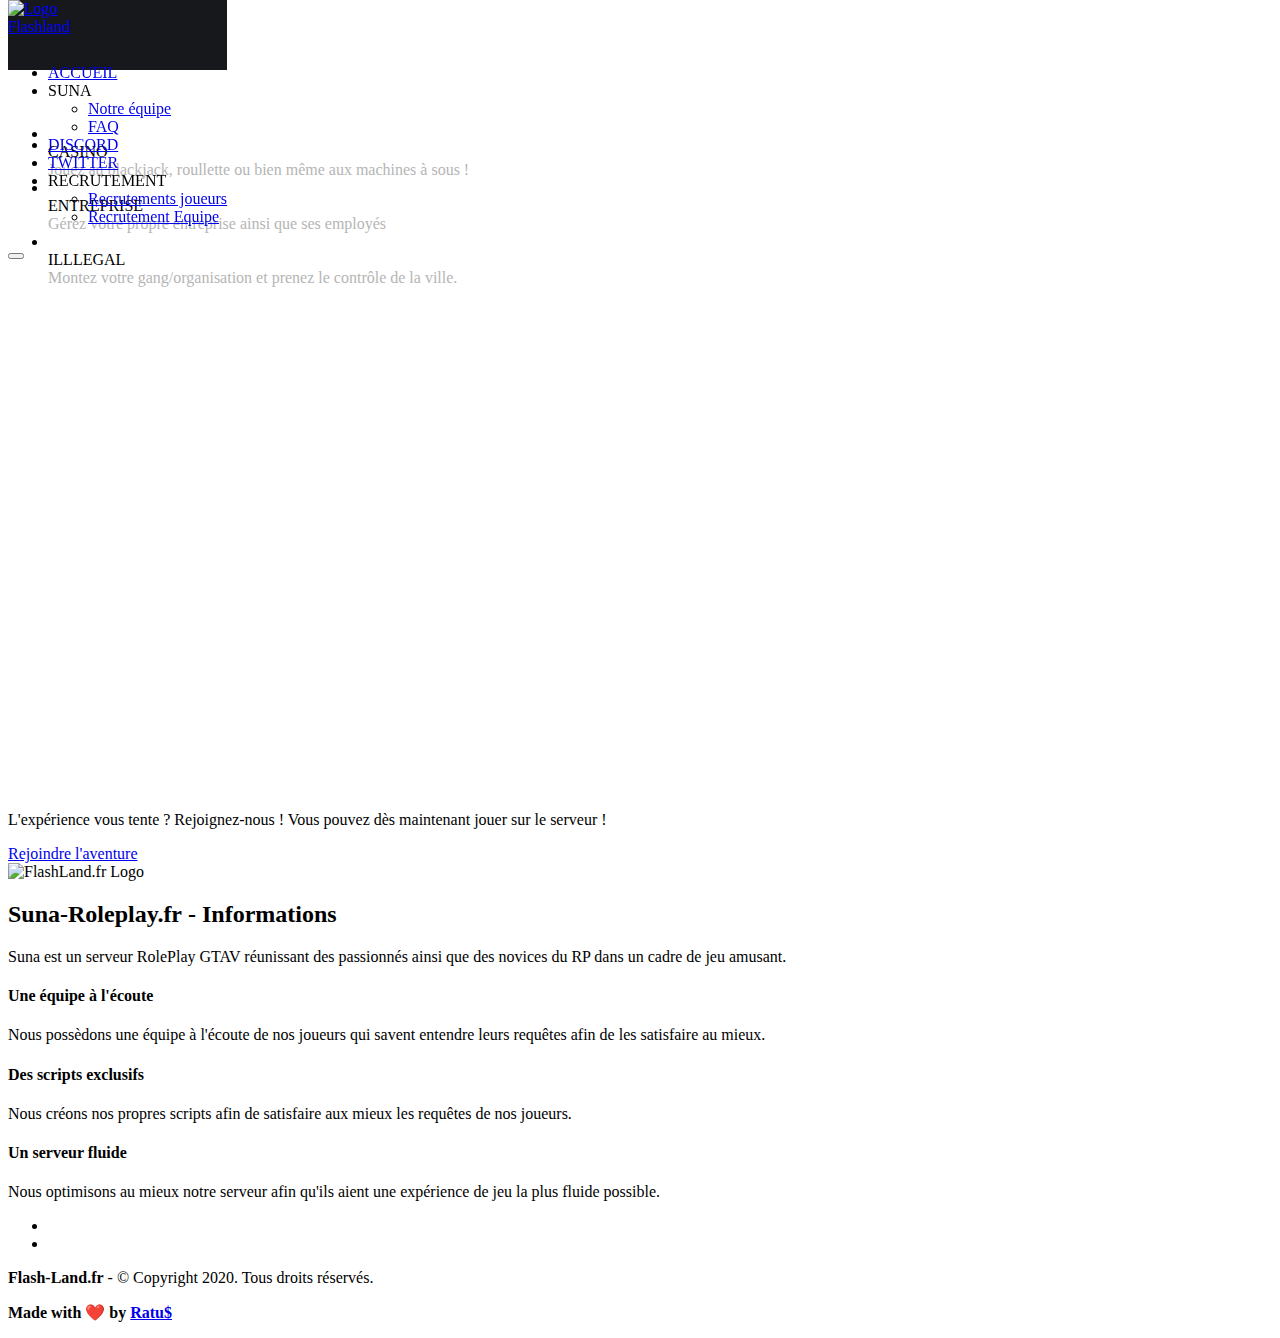
==== index.html @ 9dcdda04 "Add files via upload" ====
<!DOCTYPE HTML>
<html class="dark" lang="fr">
	
<!-- Mirrored from flash-land.fr/ by HTTrack Website Copier/3.x [XR&CO'2014], Wed, 24 Mar 2021 19:21:47 GMT -->
<!-- Added by HTTrack --><meta http-equiv="content-type" content="text/html;charset=UTF-8" /><!-- /Added by HTTrack -->
<head>

		<meta charset="utf-8">
		<meta http-equiv="X-UA-Compatible" content="IE=edge">	

		<title>Suna-Roleplay.fr - Serveur GTAVRP</title>	

		<meta name="keywords" content="Suna-Roleplay.fr,Suna,SUNA,GTA,GTARP,GTAVRP,RolePlay,RP" />
		<meta name="description" content="Suna-Roleplay.fr est le site web officiel de la communauté GTARP Suna basée sur FiveM">

		<!-- Favicon -->
        <link rel="apple-touch-icon" sizes="180x180" href="img/favicon/apple-touch-icon.png">
        <link rel="icon" type="image/png" sizes="32x32" href="img/favicon/favicon-32x32.png">
        <link rel="icon" type="image/png" sizes="16x16" href="img/favicon/favicon-16x16.png">
        <link rel="manifest" href="img/favicon/site.html">
        <link rel="mask-icon" href="img/favicon/safari-pinned-tab.svg" color="#5bbad5">
        <meta name="msapplication-TileColor" content="#da532c">
        <meta name="theme-color" content="#ffffff">

		<!-- Mobile Metas -->
		<meta name="viewport" content="width=device-width, initial-scale=1, minimum-scale=1.0, shrink-to-fit=no">

		<!-- Web Fonts  -->
		<link href="https://fonts.googleapis.com/css?family=Open+Sans:300,400,600,700,800%7CShadows+Into+Light%7CPlayfair+Display:400&amp;display=swap" rel="stylesheet" type="text/css">

		<!-- Vendor CSS -->
		<link rel="stylesheet" href="vendor/bootstrap/css/bootstrap.min.css">
		<link rel="stylesheet" href="vendor/fontawesome-free/css/all.min.css">
		<link rel="stylesheet" href="vendor/animate/animate.min.css">
		<link rel="stylesheet" href="vendor/simple-line-icons/css/simple-line-icons.min.css">
		<link rel="stylesheet" href="vendor/owl.carousel/assets/owl.carousel.min.css">
		<link rel="stylesheet" href="vendor/owl.carousel/assets/owl.theme.default.min.css">

		<!-- Theme CSS -->
        <link rel="stylesheet" href="css/theme.css">
		<link rel="stylesheet" href="css/theme-elements.css">

		<!-- Current Page CSS -->
		<link rel="stylesheet" href="vendor/rs-plugin/css/settings.css">
		<link rel="stylesheet" href="vendor/rs-plugin/css/layers.css">
		<link rel="stylesheet" href="vendor/rs-plugin/css/navigation.css">
        <link rel="stylesheet" href="vendor/circle-flip-slideshow/css/component.css">
        <link rel="stylesheet" href="vendor/magnific-popup/magnific-popup.min.css">
		
		<!-- Skin CSS -->
        <link rel="stylesheet" href="css/skins/ethernium.css"> 

		<!-- Head Libs -->
		<script src="vendor/modernizr/modernizr.min.js"></script>

	</head>
	<body class="loading-overlay-showing" data-plugin-page-transition data-loading-overlay data-plugin-options="{'hideDelay': 500}">
		<div class="loading-overlay">
			<div class="bounce-loader">
				<div class="bounce1"></div>
				<div class="bounce2"></div>
				<div class="bounce3"></div>
			</div>
		</div>
		
		<div class="body">
            <div class="body">
            
                    
        <header id="header" class="header-effect-shrink" data-plugin-options="{'stickyEnabled': true, 'stickyEffect': 'shrink', 'stickyEnableOnBoxed': true, 'stickyEnableOnMobile': true, 'stickyChangeLogo': true, 'stickyStartAt': 30, 'stickyHeaderContainerHeight': 70}" style="height: 101px;">
            <div class="header-body border-top-0" style="position: fixed; top: 0px; background-color: #16181b;">
                <div class="header-container container" style="height: 70px; min-height: 0px;">
                    <div class="header-row">
                        <div class="header-column">
                            <div class="header-row">
                                <div class="header-logo" style="width: 100px; height: 48px;">
                                    <a href="index.html">
                                        <img alt="Logo Flashland" width="180" height="50" data-sticky-width="100" data-sticky-height="30" src="img/Flash-Land-Logo.png">
                                    </a>
                                </div>
                            </div>
                        </div>
                        <div class="header-column justify-content-end">
                            <div class="header-row">
                                <div class="header-nav">
                                    <div class="header-nav-main header-nav-main-square header-nav-main-effect-1 header-nav-main-sub-effect-1">
                                        <nav class="collapse">
                                            <ul class="nav nav-pills" id="mainNav">
                                                <li class="dropdown">
                                                    <a class="dropdown-item dropdown-toggle active current-page-active" href="index.html">
                                                        ACCUEIL
                                                    </a>
                                                </li>
                                                <li class="dropdown">
                                                    <a class="dropdown-item dropdown-toggle ">
                                                        SUNA
                                                    </a>
                                                    <ul class="dropdown-menu">
                                                        <li>
                                                            <a class="dropdown-item"href="team.html">
                                                                Notre équipe
                                                            </a>
                                                        </li>
                                                        <li>
                                                            <a class="dropdown-item" href="faq.html">
                                                                FAQ
                                                            </a>
                                                        </li>
                                                    </ul>
                                                </li>
                                                <li class="dropdown">
                                                    <a class="dropdown-item dropdown-toggle" target="_blank" href="https://discord.gg/Jb9KJhpYq5">
                                                        DISCORD
                                                    </a>
                                                </li>
                                                <li class="dropdown" rel="noreferrer">
                                                    <a class="dropdown-item dropdown-toggle" target="_blank" href="https://twitter.com/RoleplaySuna">
                                                        TWITTER
                                                    </a>
                                                </li>
                                                
                                                <li class="dropdown">
                                                    <a class="dropdown-item dropdown-toggle ">
                                                        RECRUTEMENT
                                                    </a>
                                                    <ul class="dropdown-menu">
                                                        <li>
                                                            <a class="dropdown-item"href="https://twitter.com/RoleplaySuna">
                                                                Recrutements joueurs
                                                            </a>
                                                        </li>
                                                        <li>
                                                            <a class="dropdown-item" href="careers.html">
                                                                Recrutement Equipe
                                                            </a>
                                                        </li>
                                                    </ul>
                                                </li>
                                                <!-- <li class="dropdown" rel="noreferrer">
                                                <a class="dropdown-item dropdown-toggle " href="./contact.php">
                                                        CONTACT
                                                    </a>
                                                </li> -->
                                            </ul>
                                        </nav>
                                    </div>
                                    <button class="btn header-btn-collapse-nav" data-toggle="collapse" data-target=".header-nav-main nav">
                                        <i class="fas fa-bars"></i>
                                    </button>
                                </div>
                            </div>
                        </div>
                    </div>
                </div>
            </div>
        </header>
			<div role="main" class="main">
				<div class="slider-container rev_slider_wrapper" style="height: 670px;">
					<div id="revolutionSlider" class="slider rev_slider" data-version="5.4.8" data-plugin-revolution-slider data-plugin-options="{'delay': 5000, 'gridwidth': 1170, 'gridheight': 670, 'disableProgressBar': 'on', 'responsiveLevels': [4096,1200,992,500], 'parallax': { 'type': 'scroll', 'origo': 'enterpoint', 'speed': 1000, 'levels': [2,3,4,5,6,7,8,9,12,50], 'disable_onmobile': 'on' }, 'navigation' : {'arrows': { 'enable': true }, 'bullets': {'enable': true, 'style': 'bullets-style-1', 'h_align': 'center', 'v_align': 'bottom', 'space': 7, 'v_offset': 70, 'h_offset': 0}}}">
						<ul>

                        <li data-transition="fade">
								<img src="img/wallpapers/flash-wallpaper-3.html"  
									alt=""
									data-bgposition="center center" 
									data-bgfit="cover" 
									data-bgrepeat="no-repeat" 
									class="rev-slidebg">
                                
                                    <div class="tp-caption font-weight-extra-bold text-color-light negative-ls-2"
									data-frames='[{"delay":1000,"speed":2000,"frame":"0","from":"sX:1.5;opacity:0;fb:20px;","to":"o:1;fb:0;","ease":"Power3.easeInOut"},{"delay":"wait","speed":300,"frame":"999","to":"opacity:0;fb:0;","ease":"Power3.easeInOut"}]'
									data-x="center"
									data-y="center"
									data-fontsize="['50','50','50','90']"
									data-lineheight="['55','55','55','95']">CASINO</div>
				
								    <div class="tp-caption font-weight-light"
									data-frames='[{"from":"opacity:0;","speed":300,"to":"o:1;","delay":1000,"split":"chars","splitdelay":0.05,"ease":"Power2.easeInOut"},{"delay":"wait","speed":1000,"to":"y:[100%];","mask":"x:inherit;y:inherit;s:inherit;e:inherit;","ease":"Power2.easeInOut"}]'
									data-x="center"
									data-y="center" data-voffset="['40','40','40','80']"
									data-fontsize="['18','18','18','50']"
									data-lineheight="['20','20','20','55']"
									style="color: #b5b5b5;">Jouez au blackjack, roullette ou bien même aux machines à sous !</div>
                            </li>

                            <li data-transition="fade">
								<img src="img/wallpapers/flash-wallpaper.html"  
									alt=""
									data-bgposition="center center" 
									data-bgfit="cover" 
									data-bgrepeat="no-repeat" 
									class="rev-slidebg">
                                
                                    <div class="tp-caption font-weight-extra-bold text-color-light negative-ls-2"
									data-frames='[{"delay":1000,"speed":2000,"frame":"0","from":"sX:1.5;opacity:0;fb:20px;","to":"o:1;fb:0;","ease":"Power3.easeInOut"},{"delay":"wait","speed":300,"frame":"999","to":"opacity:0;fb:0;","ease":"Power3.easeInOut"}]'
									data-x="center"
									data-y="center"
									data-fontsize="['50','50','50','90']"
									data-lineheight="['55','55','55','95']">ENTREPRISE</div>
				
								    <div class="tp-caption font-weight-light"
									data-frames='[{"from":"opacity:0;","speed":300,"to":"o:1;","delay":1000,"split":"chars","splitdelay":0.05,"ease":"Power2.easeInOut"},{"delay":"wait","speed":1000,"to":"y:[100%];","mask":"x:inherit;y:inherit;s:inherit;e:inherit;","ease":"Power2.easeInOut"}]'
									data-x="center"
									data-y="center" data-voffset="['40','40','40','80']"
									data-fontsize="['18','18','18','50']"
									data-lineheight="['20','20','20','55']"
									style="color: #b5b5b5;">Gérez votre propre entreprise ainsi que ses employés</div>
                            </li>

							<li data-transition="fade">
								<img src="img/wallpapers/flash-wallpaper-2.html"  
									alt=""
									data-bgposition="center center" 
									data-bgfit="cover" 
									data-bgrepeat="no-repeat" 
									class="rev-slidebg">
                                
                                    <div class="tp-caption font-weight-extra-bold text-color-light negative-ls-2"
									data-frames='[{"delay":1000,"speed":2000,"frame":"0","from":"sX:1.5;opacity:0;fb:20px;","to":"o:1;fb:0;","ease":"Power3.easeInOut"},{"delay":"wait","speed":300,"frame":"999","to":"opacity:0;fb:0;","ease":"Power3.easeInOut"}]'
									data-x="center"
									data-y="center"
									data-fontsize="['50','50','50','90']"
									data-lineheight="['55','55','55','95']">ILLLEGAL</div>
				
								    <div class="tp-caption font-weight-light"
									data-frames='[{"from":"opacity:0;","speed":300,"to":"o:1;","delay":1000,"split":"chars","splitdelay":0.05,"ease":"Power2.easeInOut"},{"delay":"wait","speed":1000,"to":"y:[100%];","mask":"x:inherit;y:inherit;s:inherit;e:inherit;","ease":"Power2.easeInOut"}]'
									data-x="center"
									data-y="center" data-voffset="['40','40','40','80']"
									data-fontsize="['18','18','18','50']"
									data-lineheight="['20','20','20','55']"
									style="color: #b5b5b5;">Montez votre gang/organisation et prenez le contrôle de la ville.</div>
                            </li>
                            
						</ul>
					</div>
				</div>

				<div class="home-intro bg-primary" id="home-intro">
					<div class="container">
				
						<div class="row align-items-center">
							<div class="col-lg-8">
								<p>
									L'expérience vous tente ? Rejoignez-nous !
									<span>Vous pouvez dès maintenant jouer sur le serveur !</span>
								</p>
							</div>
							<div class="col-lg-4">
								<div class="get-started text-left text-lg-right">
									<a href="https://discord.gg/Jb9KJhpYq5" class="btn btn-dark btn-lg text-3 font-weight-semibold px-4 py-3">Rejoindre l'aventure</a>
								</div>
							</div>
						</div>
				
					</div>
				</div>

                <section class="section section-height-3 border-0 mt-5 mb-0">
					<div class="container">

						<div class="row">
							<div class="col">

								<div class="row align-items-center pt-4 appear-animation" data-appear-animation="fadeInLeftShorter">
									<div class="col-md-4 mb-4 mb-md-0">
                                    <img class="img-fluid scale-2 pr-5 pr-md-0 my-4" src="img/Logo_FlashLand.png" alt="FlashLand.fr Logo" width="180px">
                                    </div>
									<div class="col-md-7 pl-md-7">
										<h2 class="font-weight-normal text-6 mb-3"><strong class="font-weight-extra-bold">Suna-Roleplay.fr</strong> - Informations</h2>
										<p class="text-4">Suna est un serveur RolePlay GTAV réunissant des passionnés ainsi que des novices du RP dans un cadre de jeu amusant.</p>
									</div>
                                </div>
                                
							</div>
						</div>
					</div>
                </section>

                <div class="container pb-1">
                    <div class="row">
						<div class="featured-boxes featured-boxes-style-2">
							<div class="row">
								<div class="col-md-6 col-lg-4 appear-animation" data-appear-animation="fadeInRightShorter" data-appear-animation-delay="700">
									<div class="featured-box featured-box-effect-4">
										<div class="box-content">
											<i class="icon-featured icon-eye icons text-color-light bg-color-primary"></i>
											<h4 class="font-weight-bold">Une équipe à l'écoute</h4>
											<p class="px-3">Nous possèdons une équipe à l'écoute de nos joueurs qui savent entendre leurs requêtes afin de les satisfaire au mieux.</p>
										</div>
									</div>
								</div>
								<div class="col-md-6 col-lg-4 appear-animation" data-appear-animation="fadeInRightShorter" data-appear-animation-delay="900">
									<div class="featured-box featured-box-effect-4">
										<div class="box-content">
											<i class="icon-featured icon-settings icons text-color-light bg-color-primary"></i>
											<h4 class="font-weight-bold">Des scripts exclusifs</h4>
											<p class="px-3">Nous créons nos propres scripts afin de satisfaire aux mieux les requêtes de nos joueurs.</p>
										</div>
									</div>
								</div>
								<div class="col-md-6 col-lg-4 appear-animation" data-appear-animation="fadeInRightShorter" data-appear-animation-delay="1100">
									<div class="featured-box featured-box-effect-4">
										<div class="box-content">
											<i class="icon-featured icon-plus icons text-color-light bg-color-primary"></i>
											<h4 class="font-weight-bold">Un serveur fluide</h4>
											<p class="px-3">Nous optimisons au mieux notre serveur afin qu'ils aient une expérience de jeu la plus fluide possible.</p>
										</div>
									</div>
								</div>
							</div>
						</div>
					</div>
                </div>

			</div>
 
			<footer id="footer">
	<div class="footer-copyright">
		<div class="container py-2">
			<div class="row py-4">
				<div class="col text-center">
					<ul class="footer-social-icons social-icons social-icons-clean social-icons-icon-light mb-3">
						<li class="social-icons-twitter"><a href="https://twitter.com/RoleplaySuna" rel="noreferrer" target="_blank" title="Twitter"><i class="fab fa-twitter"></i></a></li>
					    <li class="social-icons-discord"><a href="https://discord.gg/Jb9KJhpYq5" rel="noreferrer" target="_blank" title="Discord"><i class="fab fa-discord"></i></a></li>
				    </ul>
					<p><strong>Flash-Land.fr</strong> - © Copyright 2020. Tous droits réservés.</p>
                    <p><strong>Made with ❤️ by <a href="https://twitter.com/sofiane_dzzm">Ratu$</a></strong></p>
				</div>
			</div>
		</div>
	</div>
</footer>		</div>

		<!-- Vendor -->
		<script src="vendor/jquery/jquery.min.js"></script>
		<script src="vendor/jquery.appear/jquery.appear.min.js"></script>
		<script src="vendor/jquery.easing/jquery.easing.min.js"></script>
		<script src="vendor/jquery.cookie/jquery.cookie.min.js"></script>
		<script src="vendor/popper/umd/popper.min.js"></script>
		<script src="vendor/bootstrap/js/bootstrap.min.js"></script>
		<script src="vendor/common/common.min.js"></script>
		<!-- <script src="vendor/jquery.validation/jquery.validate.min.js"></script> -->
		<!-- <script src="vendor/jquery.easy-pie-chart/jquery.easypiechart.min.js"></script> -->
		<!-- <script src="vendor/jquery.gmap/jquery.gmap.min.js"></script> -->
		<script src="vendor/jquery.lazyload/jquery.lazyload.min.js"></script>
		<!-- <script src="vendor/isotope/jquery.isotope.min.js"></script> -->
		<script src="vendor/owl.carousel/owl.carousel.min.js"></script>
		<!-- <script src="vendor/magnific-popup/jquery.magnific-popup.min.js"></script> -->
		<script src="vendor/vide/jquery.vide.min.js"></script>
		<!-- <script src="vendor/vivus/vivus.min.js"></script> -->
		
		<!-- Theme Base, Components and Settings -->
		<script src="js/theme.js"></script>
		
		<!-- Current Page Vendor and Views -->
		<script src="vendor/rs-plugin/js/jquery.themepunch.tools.min.js"></script>
		<script src="vendor/rs-plugin/js/jquery.themepunch.revolution.min.js"></script>
		<script src="vendor/circle-flip-slideshow/js/jquery.flipshow.min.js"></script>
		<script src="js/views/view.home.js"></script>

		<!-- Theme Custom -->
		<!-- <script src="js/custom.js"></script> -->
		
		<!-- Theme Initialization Files -->
		<script src="js/theme.init.js"></script>

        <!-- Google Analytics: Change UA-XXXXX-X to be your site's ID. Go to http://www.google.com/analytics/ for more information. -->
		<script>
			(function(i,s,o,g,r,a,m){i['GoogleAnalyticsObject']=r;i[r]=i[r]||function(){
			(i[r].q=i[r].q||[]).push(arguments)},i[r].l=1*new Date();a=s.createElement(o),
			m=s.getElementsByTagName(o)[0];a.async=1;a.src=g;m.parentNode.insertBefore(a,m)
			})(window,document,'script','../www.google-analytics.com/analytics.js','ga');
		
			ga('create', 'UA-132218147-2', 'auto');
			ga('send', 'pageview');
		</script>
		
        <!-- Global site tag (gtag.js) - Google Analytics -->
        <script async src="https://www.googletagmanager.com/gtag/js?id=UA-132218147-2"></script>
        <script>
        window.dataLayer = window.dataLayer || [];
        function gtag(){dataLayer.push(arguments);}
        gtag('js', new Date());

        gtag('config', 'UA-132218147-2');
        </script>

	</body>

<!-- Mirrored from flash-land.fr/ by HTTrack Website Copier/3.x [XR&CO'2014], Wed, 24 Mar 2021 19:21:57 GMT -->
</html>
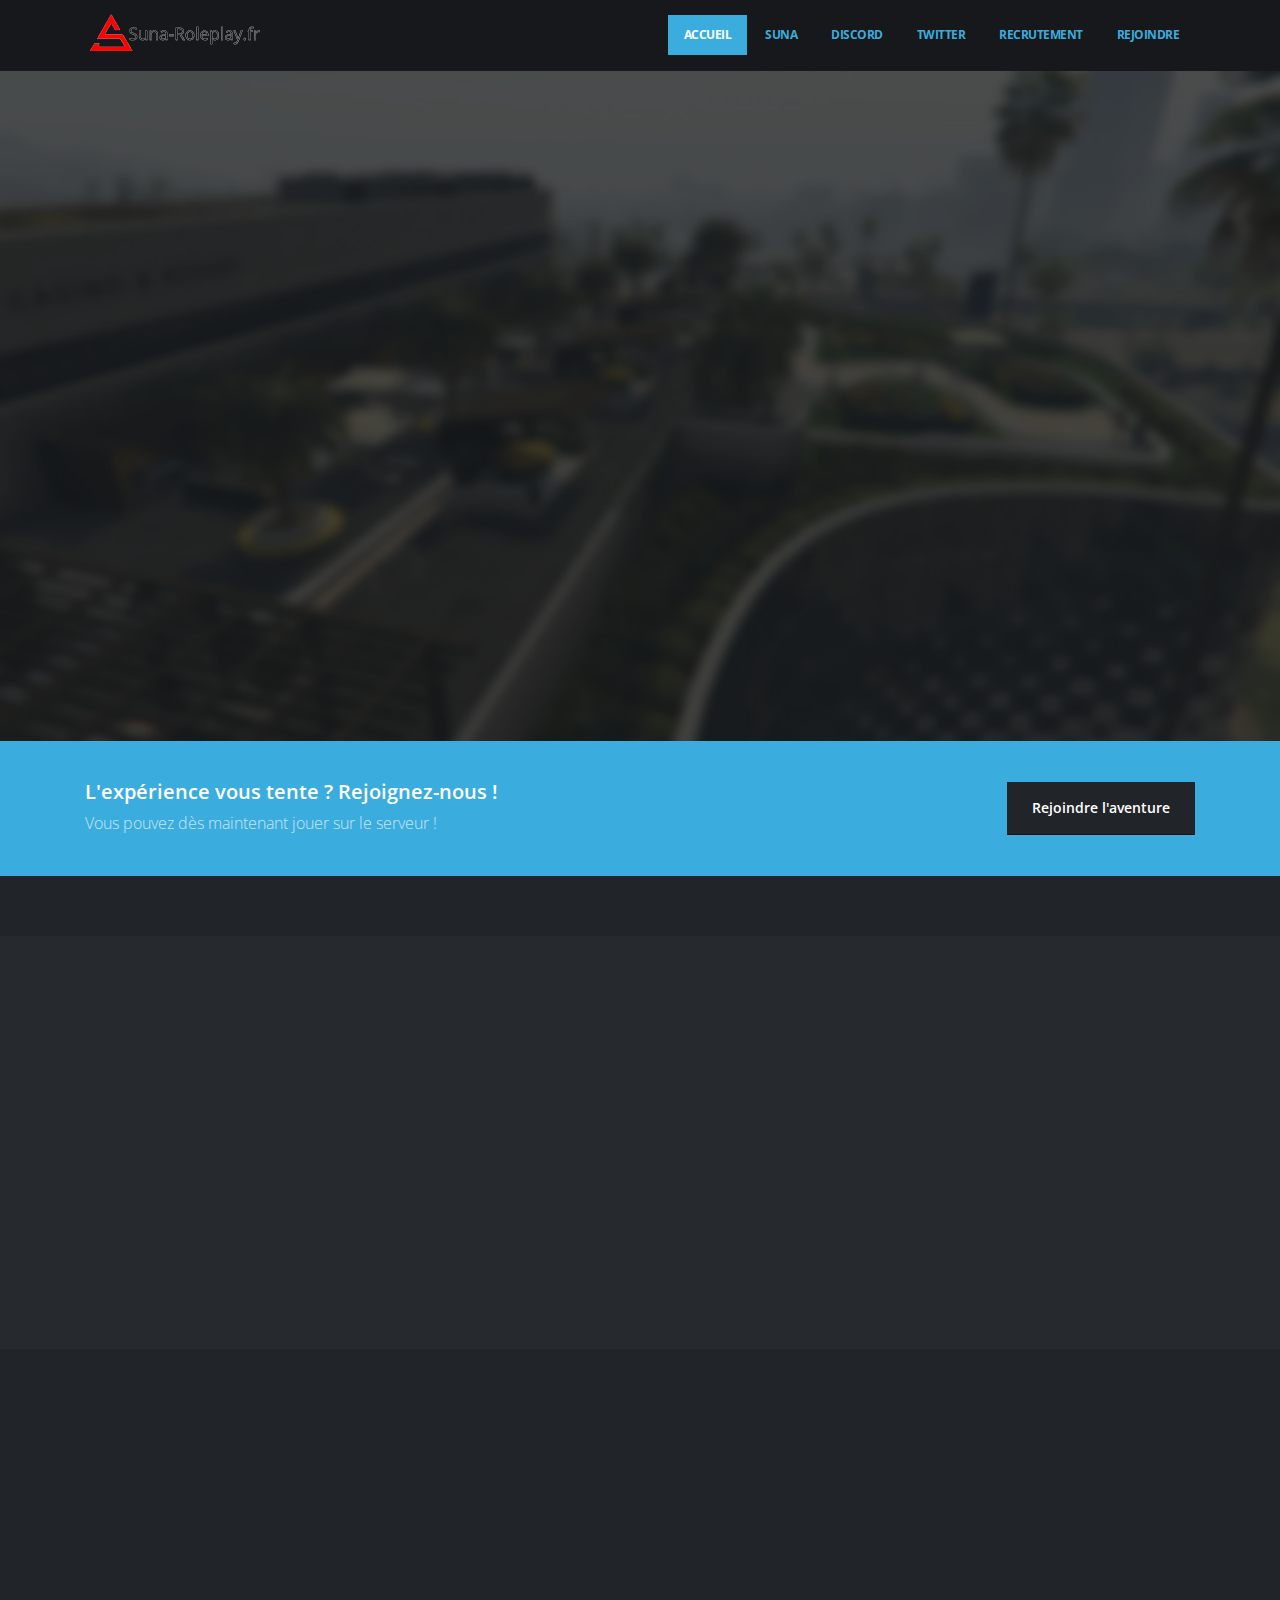
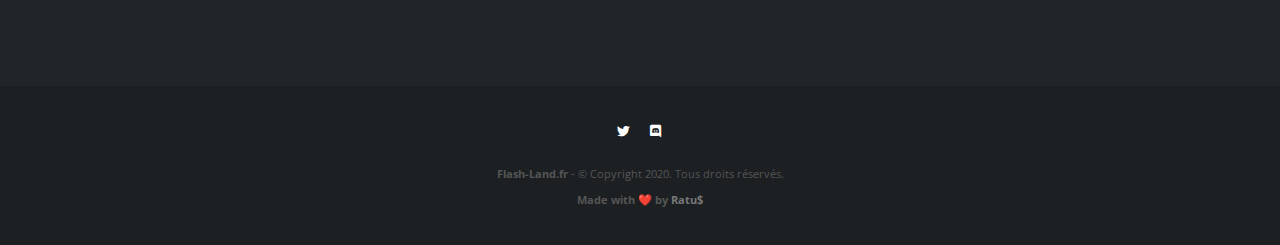
==== commit ac2d9ae9: "Update index.html" ====
--- a/index.html
+++ b/index.html
@@ -132,6 +132,23 @@
                                                         <li>
                                                             <a class="dropdown-item" href="careers.html">
                                                                 Recrutement Equipe
+                                                            </a>
+                                                        </li>
+                                                    </ul>
+                                                </li>
+						    <li class="dropdown">
+                                                    <a class="dropdown-item dropdown-toggle ">
+                                                        Rejoindre
+                                                    </a>
+                                                    <ul class="dropdown-menu">
+                                                        <li>
+                                                            <a class="dropdown-item"href="fivem://connect/sunaroieplay.capriceserv.com:30599">
+                                                                Serveur
+                                                            </a>
+                                                        </li>
+                                                        <li>
+                                                            <a class="dropdown-item" href="https://discord.gg/Jb9KJhpYq5">
+                                                                Discord
                                                             </a>
                                                         </li>
                                                     </ul>
@@ -388,4 +405,4 @@
 	</body>
 
 <!-- Mirrored from flash-land.fr/ by HTTrack Website Copier/3.x [XR&CO'2014], Wed, 24 Mar 2021 19:21:57 GMT -->
-</html>+</html>
--- a/vendor/fontawesome-free/css/all.min.css
+++ b/vendor/fontawesome-free/css/all.min.css
@@ -0,0 +1,5 @@
+/*!
+ * Font Awesome Free 5.12.1 by @fontawesome - https://fontawesome.com
+ * License - https://fontawesome.com/license/free (Icons: CC BY 4.0, Fonts: SIL OFL 1.1, Code: MIT License)
+ */
+.fa,.fab,.fad,.fal,.far,.fas{-moz-osx-font-smoothing:grayscale;-webkit-font-smoothing:antialiased;display:inline-block;font-style:normal;font-variant:normal;text-rendering:auto;line-height:1}.fa-lg{font-size:1.33333em;line-height:.75em;vertical-align:-.0667em}.fa-xs{font-size:.75em}.fa-sm{font-size:.875em}.fa-1x{font-size:1em}.fa-2x{font-size:2em}.fa-3x{font-size:3em}.fa-4x{font-size:4em}.fa-5x{font-size:5em}.fa-6x{font-size:6em}.fa-7x{font-size:7em}.fa-8x{font-size:8em}.fa-9x{font-size:9em}.fa-10x{font-size:10em}.fa-fw{text-align:center;width:1.25em}.fa-ul{list-style-type:none;margin-left:2.5em;padding-left:0}.fa-ul>li{position:relative}.fa-li{left:-2em;position:absolute;text-align:center;width:2em;line-height:inherit}.fa-border{border:.08em solid #eee;border-radius:.1em;padding:.2em .25em .15em}.fa-pull-left{float:left}.fa-pull-right{float:right}.fa.fa-pull-left,.fab.fa-pull-left,.fal.fa-pull-left,.far.fa-pull-left,.fas.fa-pull-left{margin-right:.3em}.fa.fa-pull-right,.fab.fa-pull-right,.fal.fa-pull-right,.far.fa-pull-right,.fas.fa-pull-right{margin-left:.3em}.fa-spin{-webkit-animation:fa-spin 2s linear infinite;animation:fa-spin 2s linear infinite}.fa-pulse{-webkit-animation:fa-spin 1s steps(8) infinite;animation:fa-spin 1s steps(8) infinite}@-webkit-keyframes fa-spin{0%{-webkit-transform:rotate(0deg);transform:rotate(0deg)}to{-webkit-transform:rotate(1turn);transform:rotate(1turn)}}@keyframes fa-spin{0%{-webkit-transform:rotate(0deg);transform:rotate(0deg)}to{-webkit-transform:rotate(1turn);transform:rotate(1turn)}}.fa-rotate-90{-ms-filter:"progid:DXImageTransform.Microsoft.BasicImage(rotation=1)";-webkit-transform:rotate(90deg);transform:rotate(90deg)}.fa-rotate-180{-ms-filter:"progid:DXImageTransform.Microsoft.BasicImage(rotation=2)";-webkit-transform:rotate(180deg);transform:rotate(180deg)}.fa-rotate-270{-ms-filter:"progid:DXImageTransform.Microsoft.BasicImage(rotation=3)";-webkit-transform:rotate(270deg);transform:rotate(270deg)}.fa-flip-horizontal{-ms-filter:"progid:DXImageTransform.Microsoft.BasicImage(rotation=0, mirror=1)";-webkit-transform:scaleX(-1);transform:scaleX(-1)}.fa-flip-vertical{-webkit-transform:scaleY(-1);transform:scaleY(-1)}.fa-flip-both,.fa-flip-horizontal.fa-flip-vertical,.fa-flip-vertical{-ms-filter:"progid:DXImageTransform.Microsoft.BasicImage(rotation=2, mirror=1)"}.fa-flip-both,.fa-flip-horizontal.fa-flip-vertical{-webkit-transform:scale(-1);transform:scale(-1)}:root .fa-flip-both,:root .fa-flip-horizontal,:root .fa-flip-vertical,:root .fa-rotate-90,:root .fa-rotate-180,:root .fa-rotate-270{-webkit-filter:none;filter:none}.fa-stack{display:inline-block;height:2em;line-height:2em;position:relative;vertical-align:middle;width:2.5em}.fa-stack-1x,.fa-stack-2x{left:0;position:absolute;text-align:center;width:100%}.fa-stack-1x{line-height:inherit}.fa-stack-2x{font-size:2em}.fa-inverse{color:#fff}.fa-500px:before{content:"\f26e"}.fa-accessible-icon:before{content:"\f368"}.fa-accusoft:before{content:"\f369"}.fa-acquisitions-incorporated:before{content:"\f6af"}.fa-ad:before{content:"\f641"}.fa-address-book:before{content:"\f2b9"}.fa-address-card:before{content:"\f2bb"}.fa-adjust:before{content:"\f042"}.fa-adn:before{content:"\f170"}.fa-adobe:before{content:"\f778"}.fa-adversal:before{content:"\f36a"}.fa-affiliatetheme:before{content:"\f36b"}.fa-air-freshener:before{content:"\f5d0"}.fa-airbnb:before{content:"\f834"}.fa-algolia:before{content:"\f36c"}.fa-align-center:before{content:"\f037"}.fa-align-justify:before{content:"\f039"}.fa-align-left:before{content:"\f036"}.fa-align-right:before{content:"\f038"}.fa-alipay:before{content:"\f642"}.fa-allergies:before{content:"\f461"}.fa-amazon:before{content:"\f270"}.fa-amazon-pay:before{content:"\f42c"}.fa-ambulance:before{content:"\f0f9"}.fa-american-sign-language-interpreting:before{content:"\f2a3"}.fa-amilia:before{content:"\f36d"}.fa-anchor:before{content:"\f13d"}.fa-android:before{content:"\f17b"}.fa-angellist:before{content:"\f209"}.fa-angle-double-down:before{content:"\f103"}.fa-angle-double-left:before{content:"\f100"}.fa-angle-double-right:before{content:"\f101"}.fa-angle-double-up:before{content:"\f102"}.fa-angle-down:before{content:"\f107"}.fa-angle-left:before{content:"\f104"}.fa-angle-right:before{content:"\f105"}.fa-angle-up:before{content:"\f106"}.fa-angry:before{content:"\f556"}.fa-angrycreative:before{content:"\f36e"}.fa-angular:before{content:"\f420"}.fa-ankh:before{content:"\f644"}.fa-app-store:before{content:"\f36f"}.fa-app-store-ios:before{content:"\f370"}.fa-apper:before{content:"\f371"}.fa-apple:before{content:"\f179"}.fa-apple-alt:before{content:"\f5d1"}.fa-apple-pay:before{content:"\f415"}.fa-archive:before{content:"\f187"}.fa-archway:before{content:"\f557"}.fa-arrow-alt-circle-down:before{content:"\f358"}.fa-arrow-alt-circle-left:before{content:"\f359"}.fa-arrow-alt-circle-right:before{content:"\f35a"}.fa-arrow-alt-circle-up:before{content:"\f35b"}.fa-arrow-circle-down:before{content:"\f0ab"}.fa-arrow-circle-left:before{content:"\f0a8"}.fa-arrow-circle-right:before{content:"\f0a9"}.fa-arrow-circle-up:before{content:"\f0aa"}.fa-arrow-down:before{content:"\f063"}.fa-arrow-left:before{content:"\f060"}.fa-arrow-right:before{content:"\f061"}.fa-arrow-up:before{content:"\f062"}.fa-arrows-alt:before{content:"\f0b2"}.fa-arrows-alt-h:before{content:"\f337"}.fa-arrows-alt-v:before{content:"\f338"}.fa-artstation:before{content:"\f77a"}.fa-assistive-listening-systems:before{content:"\f2a2"}.fa-asterisk:before{content:"\f069"}.fa-asymmetrik:before{content:"\f372"}.fa-at:before{content:"\f1fa"}.fa-atlas:before{content:"\f558"}.fa-atlassian:before{content:"\f77b"}.fa-atom:before{content:"\f5d2"}.fa-audible:before{content:"\f373"}.fa-audio-description:before{content:"\f29e"}.fa-autoprefixer:before{content:"\f41c"}.fa-avianex:before{content:"\f374"}.fa-aviato:before{content:"\f421"}.fa-award:before{content:"\f559"}.fa-aws:before{content:"\f375"}.fa-baby:before{content:"\f77c"}.fa-baby-carriage:before{content:"\f77d"}.fa-backspace:before{content:"\f55a"}.fa-backward:before{content:"\f04a"}.fa-bacon:before{content:"\f7e5"}.fa-bahai:before{content:"\f666"}.fa-balance-scale:before{content:"\f24e"}.fa-balance-scale-left:before{content:"\f515"}.fa-balance-scale-right:before{content:"\f516"}.fa-ban:before{content:"\f05e"}.fa-band-aid:before{content:"\f462"}.fa-bandcamp:before{content:"\f2d5"}.fa-barcode:before{content:"\f02a"}.fa-bars:before{content:"\f0c9"}.fa-baseball-ball:before{content:"\f433"}.fa-basketball-ball:before{content:"\f434"}.fa-bath:before{content:"\f2cd"}.fa-battery-empty:before{content:"\f244"}.fa-battery-full:before{content:"\f240"}.fa-battery-half:before{content:"\f242"}.fa-battery-quarter:before{content:"\f243"}.fa-battery-three-quarters:before{content:"\f241"}.fa-battle-net:before{content:"\f835"}.fa-bed:before{content:"\f236"}.fa-beer:before{content:"\f0fc"}.fa-behance:before{content:"\f1b4"}.fa-behance-square:before{content:"\f1b5"}.fa-bell:before{content:"\f0f3"}.fa-bell-slash:before{content:"\f1f6"}.fa-bezier-curve:before{content:"\f55b"}.fa-bible:before{content:"\f647"}.fa-bicycle:before{content:"\f206"}.fa-biking:before{content:"\f84a"}.fa-bimobject:before{content:"\f378"}.fa-binoculars:before{content:"\f1e5"}.fa-biohazard:before{content:"\f780"}.fa-birthday-cake:before{content:"\f1fd"}.fa-bitbucket:before{content:"\f171"}.fa-bitcoin:before{content:"\f379"}.fa-bity:before{content:"\f37a"}.fa-black-tie:before{content:"\f27e"}.fa-blackberry:before{content:"\f37b"}.fa-blender:before{content:"\f517"}.fa-blender-phone:before{content:"\f6b6"}.fa-blind:before{content:"\f29d"}.fa-blog:before{content:"\f781"}.fa-blogger:before{content:"\f37c"}.fa-blogger-b:before{content:"\f37d"}.fa-bluetooth:before{content:"\f293"}.fa-bluetooth-b:before{content:"\f294"}.fa-bold:before{content:"\f032"}.fa-bolt:before{content:"\f0e7"}.fa-bomb:before{content:"\f1e2"}.fa-bone:before{content:"\f5d7"}.fa-bong:before{content:"\f55c"}.fa-book:before{content:"\f02d"}.fa-book-dead:before{content:"\f6b7"}.fa-book-medical:before{content:"\f7e6"}.fa-book-open:before{content:"\f518"}.fa-book-reader:before{content:"\f5da"}.fa-bookmark:before{content:"\f02e"}.fa-bootstrap:before{content:"\f836"}.fa-border-all:before{content:"\f84c"}.fa-border-none:before{content:"\f850"}.fa-border-style:before{content:"\f853"}.fa-bowling-ball:before{content:"\f436"}.fa-box:before{content:"\f466"}.fa-box-open:before{content:"\f49e"}.fa-boxes:before{content:"\f468"}.fa-braille:before{content:"\f2a1"}.fa-brain:before{content:"\f5dc"}.fa-bread-slice:before{content:"\f7ec"}.fa-briefcase:before{content:"\f0b1"}.fa-briefcase-medical:before{content:"\f469"}.fa-broadcast-tower:before{content:"\f519"}.fa-broom:before{content:"\f51a"}.fa-brush:before{content:"\f55d"}.fa-btc:before{content:"\f15a"}.fa-buffer:before{content:"\f837"}.fa-bug:before{content:"\f188"}.fa-building:before{content:"\f1ad"}.fa-bullhorn:before{content:"\f0a1"}.fa-bullseye:before{content:"\f140"}.fa-burn:before{content:"\f46a"}.fa-buromobelexperte:before{content:"\f37f"}.fa-bus:before{content:"\f207"}.fa-bus-alt:before{content:"\f55e"}.fa-business-time:before{content:"\f64a"}.fa-buy-n-large:before{content:"\f8a6"}.fa-buysellads:before{content:"\f20d"}.fa-calculator:before{content:"\f1ec"}.fa-calendar:before{content:"\f133"}.fa-calendar-alt:before{content:"\f073"}.fa-calendar-check:before{content:"\f274"}.fa-calendar-day:before{content:"\f783"}.fa-calendar-minus:before{content:"\f272"}.fa-calendar-plus:before{content:"\f271"}.fa-calendar-times:before{content:"\f273"}.fa-calendar-week:before{content:"\f784"}.fa-camera:before{content:"\f030"}.fa-camera-retro:before{content:"\f083"}.fa-campground:before{content:"\f6bb"}.fa-canadian-maple-leaf:before{content:"\f785"}.fa-candy-cane:before{content:"\f786"}.fa-cannabis:before{content:"\f55f"}.fa-capsules:before{content:"\f46b"}.fa-car:before{content:"\f1b9"}.fa-car-alt:before{content:"\f5de"}.fa-car-battery:before{content:"\f5df"}.fa-car-crash:before{content:"\f5e1"}.fa-car-side:before{content:"\f5e4"}.fa-caravan:before{content:"\f8ff"}.fa-caret-down:before{content:"\f0d7"}.fa-caret-left:before{content:"\f0d9"}.fa-caret-right:before{content:"\f0da"}.fa-caret-square-down:before{content:"\f150"}.fa-caret-square-left:before{content:"\f191"}.fa-caret-square-right:before{content:"\f152"}.fa-caret-square-up:before{content:"\f151"}.fa-caret-up:before{content:"\f0d8"}.fa-carrot:before{content:"\f787"}.fa-cart-arrow-down:before{content:"\f218"}.fa-cart-plus:before{content:"\f217"}.fa-cash-register:before{content:"\f788"}.fa-cat:before{content:"\f6be"}.fa-cc-amazon-pay:before{content:"\f42d"}.fa-cc-amex:before{content:"\f1f3"}.fa-cc-apple-pay:before{content:"\f416"}.fa-cc-diners-club:before{content:"\f24c"}.fa-cc-discover:before{content:"\f1f2"}.fa-cc-jcb:before{content:"\f24b"}.fa-cc-mastercard:before{content:"\f1f1"}.fa-cc-paypal:before{content:"\f1f4"}.fa-cc-stripe:before{content:"\f1f5"}.fa-cc-visa:before{content:"\f1f0"}.fa-centercode:before{content:"\f380"}.fa-centos:before{content:"\f789"}.fa-certificate:before{content:"\f0a3"}.fa-chair:before{content:"\f6c0"}.fa-chalkboard:before{content:"\f51b"}.fa-chalkboard-teacher:before{content:"\f51c"}.fa-charging-station:before{content:"\f5e7"}.fa-chart-area:before{content:"\f1fe"}.fa-chart-bar:before{content:"\f080"}.fa-chart-line:before{content:"\f201"}.fa-chart-pie:before{content:"\f200"}.fa-check:before{content:"\f00c"}.fa-check-circle:before{content:"\f058"}.fa-check-double:before{content:"\f560"}.fa-check-square:before{content:"\f14a"}.fa-cheese:before{content:"\f7ef"}.fa-chess:before{content:"\f439"}.fa-chess-bishop:before{content:"\f43a"}.fa-chess-board:before{content:"\f43c"}.fa-chess-king:before{content:"\f43f"}.fa-chess-knight:before{content:"\f441"}.fa-chess-pawn:before{content:"\f443"}.fa-chess-queen:before{content:"\f445"}.fa-chess-rook:before{content:"\f447"}.fa-chevron-circle-down:before{content:"\f13a"}.fa-chevron-circle-left:before{content:"\f137"}.fa-chevron-circle-right:before{content:"\f138"}.fa-chevron-circle-up:before{content:"\f139"}.fa-chevron-down:before{content:"\f078"}.fa-chevron-left:before{content:"\f053"}.fa-chevron-right:before{content:"\f054"}.fa-chevron-up:before{content:"\f077"}.fa-child:before{content:"\f1ae"}.fa-chrome:before{content:"\f268"}.fa-chromecast:before{content:"\f838"}.fa-church:before{content:"\f51d"}.fa-circle:before{content:"\f111"}.fa-circle-notch:before{content:"\f1ce"}.fa-city:before{content:"\f64f"}.fa-clinic-medical:before{content:"\f7f2"}.fa-clipboard:before{content:"\f328"}.fa-clipboard-check:before{content:"\f46c"}.fa-clipboard-list:before{content:"\f46d"}.fa-clock:before{content:"\f017"}.fa-clone:before{content:"\f24d"}.fa-closed-captioning:before{content:"\f20a"}.fa-cloud:before{content:"\f0c2"}.fa-cloud-download-alt:before{content:"\f381"}.fa-cloud-meatball:before{content:"\f73b"}.fa-cloud-moon:before{content:"\f6c3"}.fa-cloud-moon-rain:before{content:"\f73c"}.fa-cloud-rain:before{content:"\f73d"}.fa-cloud-showers-heavy:before{content:"\f740"}.fa-cloud-sun:before{content:"\f6c4"}.fa-cloud-sun-rain:before{content:"\f743"}.fa-cloud-upload-alt:before{content:"\f382"}.fa-cloudscale:before{content:"\f383"}.fa-cloudsmith:before{content:"\f384"}.fa-cloudversify:before{content:"\f385"}.fa-cocktail:before{content:"\f561"}.fa-code:before{content:"\f121"}.fa-code-branch:before{content:"\f126"}.fa-codepen:before{content:"\f1cb"}.fa-codiepie:before{content:"\f284"}.fa-coffee:before{content:"\f0f4"}.fa-cog:before{content:"\f013"}.fa-cogs:before{content:"\f085"}.fa-coins:before{content:"\f51e"}.fa-columns:before{content:"\f0db"}.fa-comment:before{content:"\f075"}.fa-comment-alt:before{content:"\f27a"}.fa-comment-dollar:before{content:"\f651"}.fa-comment-dots:before{content:"\f4ad"}.fa-comment-medical:before{content:"\f7f5"}.fa-comment-slash:before{content:"\f4b3"}.fa-comments:before{content:"\f086"}.fa-comments-dollar:before{content:"\f653"}.fa-compact-disc:before{content:"\f51f"}.fa-compass:before{content:"\f14e"}.fa-compress:before{content:"\f066"}.fa-compress-alt:before{content:"\f422"}.fa-compress-arrows-alt:before{content:"\f78c"}.fa-concierge-bell:before{content:"\f562"}.fa-confluence:before{content:"\f78d"}.fa-connectdevelop:before{content:"\f20e"}.fa-contao:before{content:"\f26d"}.fa-cookie:before{content:"\f563"}.fa-cookie-bite:before{content:"\f564"}.fa-copy:before{content:"\f0c5"}.fa-copyright:before{content:"\f1f9"}.fa-cotton-bureau:before{content:"\f89e"}.fa-couch:before{content:"\f4b8"}.fa-cpanel:before{content:"\f388"}.fa-creative-commons:before{content:"\f25e"}.fa-creative-commons-by:before{content:"\f4e7"}.fa-creative-commons-nc:before{content:"\f4e8"}.fa-creative-commons-nc-eu:before{content:"\f4e9"}.fa-creative-commons-nc-jp:before{content:"\f4ea"}.fa-creative-commons-nd:before{content:"\f4eb"}.fa-creative-commons-pd:before{content:"\f4ec"}.fa-creative-commons-pd-alt:before{content:"\f4ed"}.fa-creative-commons-remix:before{content:"\f4ee"}.fa-creative-commons-sa:before{content:"\f4ef"}.fa-creative-commons-sampling:before{content:"\f4f0"}.fa-creative-commons-sampling-plus:before{content:"\f4f1"}.fa-creative-commons-share:before{content:"\f4f2"}.fa-creative-commons-zero:before{content:"\f4f3"}.fa-credit-card:before{content:"\f09d"}.fa-critical-role:before{content:"\f6c9"}.fa-crop:before{content:"\f125"}.fa-crop-alt:before{content:"\f565"}.fa-cross:before{content:"\f654"}.fa-crosshairs:before{content:"\f05b"}.fa-crow:before{content:"\f520"}.fa-crown:before{content:"\f521"}.fa-crutch:before{content:"\f7f7"}.fa-css3:before{content:"\f13c"}.fa-css3-alt:before{content:"\f38b"}.fa-cube:before{content:"\f1b2"}.fa-cubes:before{content:"\f1b3"}.fa-cut:before{content:"\f0c4"}.fa-cuttlefish:before{content:"\f38c"}.fa-d-and-d:before{content:"\f38d"}.fa-d-and-d-beyond:before{content:"\f6ca"}.fa-dailymotion:before{content:"\f952"}.fa-dashcube:before{content:"\f210"}.fa-database:before{content:"\f1c0"}.fa-deaf:before{content:"\f2a4"}.fa-delicious:before{content:"\f1a5"}.fa-democrat:before{content:"\f747"}.fa-deploydog:before{content:"\f38e"}.fa-deskpro:before{content:"\f38f"}.fa-desktop:before{content:"\f108"}.fa-dev:before{content:"\f6cc"}.fa-deviantart:before{content:"\f1bd"}.fa-dharmachakra:before{content:"\f655"}.fa-dhl:before{content:"\f790"}.fa-diagnoses:before{content:"\f470"}.fa-diaspora:before{content:"\f791"}.fa-dice:before{content:"\f522"}.fa-dice-d20:before{content:"\f6cf"}.fa-dice-d6:before{content:"\f6d1"}.fa-dice-five:before{content:"\f523"}.fa-dice-four:before{content:"\f524"}.fa-dice-one:before{content:"\f525"}.fa-dice-six:before{content:"\f526"}.fa-dice-three:before{content:"\f527"}.fa-dice-two:before{content:"\f528"}.fa-digg:before{content:"\f1a6"}.fa-digital-ocean:before{content:"\f391"}.fa-digital-tachograph:before{content:"\f566"}.fa-directions:before{content:"\f5eb"}.fa-discord:before{content:"\f392"}.fa-discourse:before{content:"\f393"}.fa-divide:before{content:"\f529"}.fa-dizzy:before{content:"\f567"}.fa-dna:before{content:"\f471"}.fa-dochub:before{content:"\f394"}.fa-docker:before{content:"\f395"}.fa-dog:before{content:"\f6d3"}.fa-dollar-sign:before{content:"\f155"}.fa-dolly:before{content:"\f472"}.fa-dolly-flatbed:before{content:"\f474"}.fa-donate:before{content:"\f4b9"}.fa-door-closed:before{content:"\f52a"}.fa-door-open:before{content:"\f52b"}.fa-dot-circle:before{content:"\f192"}.fa-dove:before{content:"\f4ba"}.fa-download:before{content:"\f019"}.fa-draft2digital:before{content:"\f396"}.fa-drafting-compass:before{content:"\f568"}.fa-dragon:before{content:"\f6d5"}.fa-draw-polygon:before{content:"\f5ee"}.fa-dribbble:before{content:"\f17d"}.fa-dribbble-square:before{content:"\f397"}.fa-dropbox:before{content:"\f16b"}.fa-drum:before{content:"\f569"}.fa-drum-steelpan:before{content:"\f56a"}.fa-drumstick-bite:before{content:"\f6d7"}.fa-drupal:before{content:"\f1a9"}.fa-dumbbell:before{content:"\f44b"}.fa-dumpster:before{content:"\f793"}.fa-dumpster-fire:before{content:"\f794"}.fa-dungeon:before{content:"\f6d9"}.fa-dyalog:before{content:"\f399"}.fa-earlybirds:before{content:"\f39a"}.fa-ebay:before{content:"\f4f4"}.fa-edge:before{content:"\f282"}.fa-edit:before{content:"\f044"}.fa-egg:before{content:"\f7fb"}.fa-eject:before{content:"\f052"}.fa-elementor:before{content:"\f430"}.fa-ellipsis-h:before{content:"\f141"}.fa-ellipsis-v:before{content:"\f142"}.fa-ello:before{content:"\f5f1"}.fa-ember:before{content:"\f423"}.fa-empire:before{content:"\f1d1"}.fa-envelope:before{content:"\f0e0"}.fa-envelope-open:before{content:"\f2b6"}.fa-envelope-open-text:before{content:"\f658"}.fa-envelope-square:before{content:"\f199"}.fa-envira:before{content:"\f299"}.fa-equals:before{content:"\f52c"}.fa-eraser:before{content:"\f12d"}.fa-erlang:before{content:"\f39d"}.fa-ethereum:before{content:"\f42e"}.fa-ethernet:before{content:"\f796"}.fa-etsy:before{content:"\f2d7"}.fa-euro-sign:before{content:"\f153"}.fa-evernote:before{content:"\f839"}.fa-exchange-alt:before{content:"\f362"}.fa-exclamation:before{content:"\f12a"}.fa-exclamation-circle:before{content:"\f06a"}.fa-exclamation-triangle:before{content:"\f071"}.fa-expand:before{content:"\f065"}.fa-expand-alt:before{content:"\f424"}.fa-expand-arrows-alt:before{content:"\f31e"}.fa-expeditedssl:before{content:"\f23e"}.fa-external-link-alt:before{content:"\f35d"}.fa-external-link-square-alt:before{content:"\f360"}.fa-eye:before{content:"\f06e"}.fa-eye-dropper:before{content:"\f1fb"}.fa-eye-slash:before{content:"\f070"}.fa-facebook:before{content:"\f09a"}.fa-facebook-f:before{content:"\f39e"}.fa-facebook-messenger:before{content:"\f39f"}.fa-facebook-square:before{content:"\f082"}.fa-fan:before{content:"\f863"}.fa-fantasy-flight-games:before{content:"\f6dc"}.fa-fast-backward:before{content:"\f049"}.fa-fast-forward:before{content:"\f050"}.fa-fax:before{content:"\f1ac"}.fa-feather:before{content:"\f52d"}.fa-feather-alt:before{content:"\f56b"}.fa-fedex:before{content:"\f797"}.fa-fedora:before{content:"\f798"}.fa-female:before{content:"\f182"}.fa-fighter-jet:before{content:"\f0fb"}.fa-figma:before{content:"\f799"}.fa-file:before{content:"\f15b"}.fa-file-alt:before{content:"\f15c"}.fa-file-archive:before{content:"\f1c6"}.fa-file-audio:before{content:"\f1c7"}.fa-file-code:before{content:"\f1c9"}.fa-file-contract:before{content:"\f56c"}.fa-file-csv:before{content:"\f6dd"}.fa-file-download:before{content:"\f56d"}.fa-file-excel:before{content:"\f1c3"}.fa-file-export:before{content:"\f56e"}.fa-file-image:before{content:"\f1c5"}.fa-file-import:before{content:"\f56f"}.fa-file-invoice:before{content:"\f570"}.fa-file-invoice-dollar:before{content:"\f571"}.fa-file-medical:before{content:"\f477"}.fa-file-medical-alt:before{content:"\f478"}.fa-file-pdf:before{content:"\f1c1"}.fa-file-powerpoint:before{content:"\f1c4"}.fa-file-prescription:before{content:"\f572"}.fa-file-signature:before{content:"\f573"}.fa-file-upload:before{content:"\f574"}.fa-file-video:before{content:"\f1c8"}.fa-file-word:before{content:"\f1c2"}.fa-fill:before{content:"\f575"}.fa-fill-drip:before{content:"\f576"}.fa-film:before{content:"\f008"}.fa-filter:before{content:"\f0b0"}.fa-fingerprint:before{content:"\f577"}.fa-fire:before{content:"\f06d"}.fa-fire-alt:before{content:"\f7e4"}.fa-fire-extinguisher:before{content:"\f134"}.fa-firefox:before{content:"\f269"}.fa-firefox-browser:before{content:"\f907"}.fa-first-aid:before{content:"\f479"}.fa-first-order:before{content:"\f2b0"}.fa-first-order-alt:before{content:"\f50a"}.fa-firstdraft:before{content:"\f3a1"}.fa-fish:before{content:"\f578"}.fa-fist-raised:before{content:"\f6de"}.fa-flag:before{content:"\f024"}.fa-flag-checkered:before{content:"\f11e"}.fa-flag-usa:before{content:"\f74d"}.fa-flask:before{content:"\f0c3"}.fa-flickr:before{content:"\f16e"}.fa-flipboard:before{content:"\f44d"}.fa-flushed:before{content:"\f579"}.fa-fly:before{content:"\f417"}.fa-folder:before{content:"\f07b"}.fa-folder-minus:before{content:"\f65d"}.fa-folder-open:before{content:"\f07c"}.fa-folder-plus:before{content:"\f65e"}.fa-font:before{content:"\f031"}.fa-font-awesome:before{content:"\f2b4"}.fa-font-awesome-alt:before{content:"\f35c"}.fa-font-awesome-flag:before{content:"\f425"}.fa-font-awesome-logo-full:before{content:"\f4e6"}.fa-fonticons:before{content:"\f280"}.fa-fonticons-fi:before{content:"\f3a2"}.fa-football-ball:before{content:"\f44e"}.fa-fort-awesome:before{content:"\f286"}.fa-fort-awesome-alt:before{content:"\f3a3"}.fa-forumbee:before{content:"\f211"}.fa-forward:before{content:"\f04e"}.fa-foursquare:before{content:"\f180"}.fa-free-code-camp:before{content:"\f2c5"}.fa-freebsd:before{content:"\f3a4"}.fa-frog:before{content:"\f52e"}.fa-frown:before{content:"\f119"}.fa-frown-open:before{content:"\f57a"}.fa-fulcrum:before{content:"\f50b"}.fa-funnel-dollar:before{content:"\f662"}.fa-futbol:before{content:"\f1e3"}.fa-galactic-republic:before{content:"\f50c"}.fa-galactic-senate:before{content:"\f50d"}.fa-gamepad:before{content:"\f11b"}.fa-gas-pump:before{content:"\f52f"}.fa-gavel:before{content:"\f0e3"}.fa-gem:before{content:"\f3a5"}.fa-genderless:before{content:"\f22d"}.fa-get-pocket:before{content:"\f265"}.fa-gg:before{content:"\f260"}.fa-gg-circle:before{content:"\f261"}.fa-ghost:before{content:"\f6e2"}.fa-gift:before{content:"\f06b"}.fa-gifts:before{content:"\f79c"}.fa-git:before{content:"\f1d3"}.fa-git-alt:before{content:"\f841"}.fa-git-square:before{content:"\f1d2"}.fa-github:before{content:"\f09b"}.fa-github-alt:before{content:"\f113"}.fa-github-square:before{content:"\f092"}.fa-gitkraken:before{content:"\f3a6"}.fa-gitlab:before{content:"\f296"}.fa-gitter:before{content:"\f426"}.fa-glass-cheers:before{content:"\f79f"}.fa-glass-martini:before{content:"\f000"}.fa-glass-martini-alt:before{content:"\f57b"}.fa-glass-whiskey:before{content:"\f7a0"}.fa-glasses:before{content:"\f530"}.fa-glide:before{content:"\f2a5"}.fa-glide-g:before{content:"\f2a6"}.fa-globe:before{content:"\f0ac"}.fa-globe-africa:before{content:"\f57c"}.fa-globe-americas:before{content:"\f57d"}.fa-globe-asia:before{content:"\f57e"}.fa-globe-europe:before{content:"\f7a2"}.fa-gofore:before{content:"\f3a7"}.fa-golf-ball:before{content:"\f450"}.fa-goodreads:before{content:"\f3a8"}.fa-goodreads-g:before{content:"\f3a9"}.fa-google:before{content:"\f1a0"}.fa-google-drive:before{content:"\f3aa"}.fa-google-play:before{content:"\f3ab"}.fa-google-plus:before{content:"\f2b3"}.fa-google-plus-g:before{content:"\f0d5"}.fa-google-plus-square:before{content:"\f0d4"}.fa-google-wallet:before{content:"\f1ee"}.fa-gopuram:before{content:"\f664"}.fa-graduation-cap:before{content:"\f19d"}.fa-gratipay:before{content:"\f184"}.fa-grav:before{content:"\f2d6"}.fa-greater-than:before{content:"\f531"}.fa-greater-than-equal:before{content:"\f532"}.fa-grimace:before{content:"\f57f"}.fa-grin:before{content:"\f580"}.fa-grin-alt:before{content:"\f581"}.fa-grin-beam:before{content:"\f582"}.fa-grin-beam-sweat:before{content:"\f583"}.fa-grin-hearts:before{content:"\f584"}.fa-grin-squint:before{content:"\f585"}.fa-grin-squint-tears:before{content:"\f586"}.fa-grin-stars:before{content:"\f587"}.fa-grin-tears:before{content:"\f588"}.fa-grin-tongue:before{content:"\f589"}.fa-grin-tongue-squint:before{content:"\f58a"}.fa-grin-tongue-wink:before{content:"\f58b"}.fa-grin-wink:before{content:"\f58c"}.fa-grip-horizontal:before{content:"\f58d"}.fa-grip-lines:before{content:"\f7a4"}.fa-grip-lines-vertical:before{content:"\f7a5"}.fa-grip-vertical:before{content:"\f58e"}.fa-gripfire:before{content:"\f3ac"}.fa-grunt:before{content:"\f3ad"}.fa-guitar:before{content:"\f7a6"}.fa-gulp:before{content:"\f3ae"}.fa-h-square:before{content:"\f0fd"}.fa-hacker-news:before{content:"\f1d4"}.fa-hacker-news-square:before{content:"\f3af"}.fa-hackerrank:before{content:"\f5f7"}.fa-hamburger:before{content:"\f805"}.fa-hammer:before{content:"\f6e3"}.fa-hamsa:before{content:"\f665"}.fa-hand-holding:before{content:"\f4bd"}.fa-hand-holding-heart:before{content:"\f4be"}.fa-hand-holding-usd:before{content:"\f4c0"}.fa-hand-lizard:before{content:"\f258"}.fa-hand-middle-finger:before{content:"\f806"}.fa-hand-paper:before{content:"\f256"}.fa-hand-peace:before{content:"\f25b"}.fa-hand-point-down:before{content:"\f0a7"}.fa-hand-point-left:before{content:"\f0a5"}.fa-hand-point-right:before{content:"\f0a4"}.fa-hand-point-up:before{content:"\f0a6"}.fa-hand-pointer:before{content:"\f25a"}.fa-hand-rock:before{content:"\f255"}.fa-hand-scissors:before{content:"\f257"}.fa-hand-spock:before{content:"\f259"}.fa-hands:before{content:"\f4c2"}.fa-hands-helping:before{content:"\f4c4"}.fa-handshake:before{content:"\f2b5"}.fa-hanukiah:before{content:"\f6e6"}.fa-hard-hat:before{content:"\f807"}.fa-hashtag:before{content:"\f292"}.fa-hat-cowboy:before{content:"\f8c0"}.fa-hat-cowboy-side:before{content:"\f8c1"}.fa-hat-wizard:before{content:"\f6e8"}.fa-hdd:before{content:"\f0a0"}.fa-heading:before{content:"\f1dc"}.fa-headphones:before{content:"\f025"}.fa-headphones-alt:before{content:"\f58f"}.fa-headset:before{content:"\f590"}.fa-heart:before{content:"\f004"}.fa-heart-broken:before{content:"\f7a9"}.fa-heartbeat:before{content:"\f21e"}.fa-helicopter:before{content:"\f533"}.fa-highlighter:before{content:"\f591"}.fa-hiking:before{content:"\f6ec"}.fa-hippo:before{content:"\f6ed"}.fa-hips:before{content:"\f452"}.fa-hire-a-helper:before{content:"\f3b0"}.fa-history:before{content:"\f1da"}.fa-hockey-puck:before{content:"\f453"}.fa-holly-berry:before{content:"\f7aa"}.fa-home:before{content:"\f015"}.fa-hooli:before{content:"\f427"}.fa-hornbill:before{content:"\f592"}.fa-horse:before{content:"\f6f0"}.fa-horse-head:before{content:"\f7ab"}.fa-hospital:before{content:"\f0f8"}.fa-hospital-alt:before{content:"\f47d"}.fa-hospital-symbol:before{content:"\f47e"}.fa-hot-tub:before{content:"\f593"}.fa-hotdog:before{content:"\f80f"}.fa-hotel:before{content:"\f594"}.fa-hotjar:before{content:"\f3b1"}.fa-hourglass:before{content:"\f254"}.fa-hourglass-end:before{content:"\f253"}.fa-hourglass-half:before{content:"\f252"}.fa-hourglass-start:before{content:"\f251"}.fa-house-damage:before{content:"\f6f1"}.fa-houzz:before{content:"\f27c"}.fa-hryvnia:before{content:"\f6f2"}.fa-html5:before{content:"\f13b"}.fa-hubspot:before{content:"\f3b2"}.fa-i-cursor:before{content:"\f246"}.fa-ice-cream:before{content:"\f810"}.fa-icicles:before{content:"\f7ad"}.fa-icons:before{content:"\f86d"}.fa-id-badge:before{content:"\f2c1"}.fa-id-card:before{content:"\f2c2"}.fa-id-card-alt:before{content:"\f47f"}.fa-ideal:before{content:"\f913"}.fa-igloo:before{content:"\f7ae"}.fa-image:before{content:"\f03e"}.fa-images:before{content:"\f302"}.fa-imdb:before{content:"\f2d8"}.fa-inbox:before{content:"\f01c"}.fa-indent:before{content:"\f03c"}.fa-industry:before{content:"\f275"}.fa-infinity:before{content:"\f534"}.fa-info:before{content:"\f129"}.fa-info-circle:before{content:"\f05a"}.fa-instagram:before{content:"\f16d"}.fa-instagram-square:before{content:"\f955"}.fa-intercom:before{content:"\f7af"}.fa-internet-explorer:before{content:"\f26b"}.fa-invision:before{content:"\f7b0"}.fa-ioxhost:before{content:"\f208"}.fa-italic:before{content:"\f033"}.fa-itch-io:before{content:"\f83a"}.fa-itunes:before{content:"\f3b4"}.fa-itunes-note:before{content:"\f3b5"}.fa-java:before{content:"\f4e4"}.fa-jedi:before{content:"\f669"}.fa-jedi-order:before{content:"\f50e"}.fa-jenkins:before{content:"\f3b6"}.fa-jira:before{content:"\f7b1"}.fa-joget:before{content:"\f3b7"}.fa-joint:before{content:"\f595"}.fa-joomla:before{content:"\f1aa"}.fa-journal-whills:before{content:"\f66a"}.fa-js:before{content:"\f3b8"}.fa-js-square:before{content:"\f3b9"}.fa-jsfiddle:before{content:"\f1cc"}.fa-kaaba:before{content:"\f66b"}.fa-kaggle:before{content:"\f5fa"}.fa-key:before{content:"\f084"}.fa-keybase:before{content:"\f4f5"}.fa-keyboard:before{content:"\f11c"}.fa-keycdn:before{content:"\f3ba"}.fa-khanda:before{content:"\f66d"}.fa-kickstarter:before{content:"\f3bb"}.fa-kickstarter-k:before{content:"\f3bc"}.fa-kiss:before{content:"\f596"}.fa-kiss-beam:before{content:"\f597"}.fa-kiss-wink-heart:before{content:"\f598"}.fa-kiwi-bird:before{content:"\f535"}.fa-korvue:before{content:"\f42f"}.fa-landmark:before{content:"\f66f"}.fa-language:before{content:"\f1ab"}.fa-laptop:before{content:"\f109"}.fa-laptop-code:before{content:"\f5fc"}.fa-laptop-medical:before{content:"\f812"}.fa-laravel:before{content:"\f3bd"}.fa-lastfm:before{content:"\f202"}.fa-lastfm-square:before{content:"\f203"}.fa-laugh:before{content:"\f599"}.fa-laugh-beam:before{content:"\f59a"}.fa-laugh-squint:before{content:"\f59b"}.fa-laugh-wink:before{content:"\f59c"}.fa-layer-group:before{content:"\f5fd"}.fa-leaf:before{content:"\f06c"}.fa-leanpub:before{content:"\f212"}.fa-lemon:before{content:"\f094"}.fa-less:before{content:"\f41d"}.fa-less-than:before{content:"\f536"}.fa-less-than-equal:before{content:"\f537"}.fa-level-down-alt:before{content:"\f3be"}.fa-level-up-alt:before{content:"\f3bf"}.fa-life-ring:before{content:"\f1cd"}.fa-lightbulb:before{content:"\f0eb"}.fa-line:before{content:"\f3c0"}.fa-link:before{content:"\f0c1"}.fa-linkedin:before{content:"\f08c"}.fa-linkedin-in:before{content:"\f0e1"}.fa-linode:before{content:"\f2b8"}.fa-linux:before{content:"\f17c"}.fa-lira-sign:before{content:"\f195"}.fa-list:before{content:"\f03a"}.fa-list-alt:before{content:"\f022"}.fa-list-ol:before{content:"\f0cb"}.fa-list-ul:before{content:"\f0ca"}.fa-location-arrow:before{content:"\f124"}.fa-lock:before{content:"\f023"}.fa-lock-open:before{content:"\f3c1"}.fa-long-arrow-alt-down:before{content:"\f309"}.fa-long-arrow-alt-left:before{content:"\f30a"}.fa-long-arrow-alt-right:before{content:"\f30b"}.fa-long-arrow-alt-up:before{content:"\f30c"}.fa-low-vision:before{content:"\f2a8"}.fa-luggage-cart:before{content:"\f59d"}.fa-lyft:before{content:"\f3c3"}.fa-magento:before{content:"\f3c4"}.fa-magic:before{content:"\f0d0"}.fa-magnet:before{content:"\f076"}.fa-mail-bulk:before{content:"\f674"}.fa-mailchimp:before{content:"\f59e"}.fa-male:before{content:"\f183"}.fa-mandalorian:before{content:"\f50f"}.fa-map:before{content:"\f279"}.fa-map-marked:before{content:"\f59f"}.fa-map-marked-alt:before{content:"\f5a0"}.fa-map-marker:before{content:"\f041"}.fa-map-marker-alt:before{content:"\f3c5"}.fa-map-pin:before{content:"\f276"}.fa-map-signs:before{content:"\f277"}.fa-markdown:before{content:"\f60f"}.fa-marker:before{content:"\f5a1"}.fa-mars:before{content:"\f222"}.fa-mars-double:before{content:"\f227"}.fa-mars-stroke:before{content:"\f229"}.fa-mars-stroke-h:before{content:"\f22b"}.fa-mars-stroke-v:before{content:"\f22a"}.fa-mask:before{content:"\f6fa"}.fa-mastodon:before{content:"\f4f6"}.fa-maxcdn:before{content:"\f136"}.fa-mdb:before{content:"\f8ca"}.fa-medal:before{content:"\f5a2"}.fa-medapps:before{content:"\f3c6"}.fa-medium:before{content:"\f23a"}.fa-medium-m:before{content:"\f3c7"}.fa-medkit:before{content:"\f0fa"}.fa-medrt:before{content:"\f3c8"}.fa-meetup:before{content:"\f2e0"}.fa-megaport:before{content:"\f5a3"}.fa-meh:before{content:"\f11a"}.fa-meh-blank:before{content:"\f5a4"}.fa-meh-rolling-eyes:before{content:"\f5a5"}.fa-memory:before{content:"\f538"}.fa-mendeley:before{content:"\f7b3"}.fa-menorah:before{content:"\f676"}.fa-mercury:before{content:"\f223"}.fa-meteor:before{content:"\f753"}.fa-microblog:before{content:"\f91a"}.fa-microchip:before{content:"\f2db"}.fa-microphone:before{content:"\f130"}.fa-microphone-alt:before{content:"\f3c9"}.fa-microphone-alt-slash:before{content:"\f539"}.fa-microphone-slash:before{content:"\f131"}.fa-microscope:before{content:"\f610"}.fa-microsoft:before{content:"\f3ca"}.fa-minus:before{content:"\f068"}.fa-minus-circle:before{content:"\f056"}.fa-minus-square:before{content:"\f146"}.fa-mitten:before{content:"\f7b5"}.fa-mix:before{content:"\f3cb"}.fa-mixcloud:before{content:"\f289"}.fa-mixer:before{content:"\f956"}.fa-mizuni:before{content:"\f3cc"}.fa-mobile:before{content:"\f10b"}.fa-mobile-alt:before{content:"\f3cd"}.fa-modx:before{content:"\f285"}.fa-monero:before{content:"\f3d0"}.fa-money-bill:before{content:"\f0d6"}.fa-money-bill-alt:before{content:"\f3d1"}.fa-money-bill-wave:before{content:"\f53a"}.fa-money-bill-wave-alt:before{content:"\f53b"}.fa-money-check:before{content:"\f53c"}.fa-money-check-alt:before{content:"\f53d"}.fa-monument:before{content:"\f5a6"}.fa-moon:before{content:"\f186"}.fa-mortar-pestle:before{content:"\f5a7"}.fa-mosque:before{content:"\f678"}.fa-motorcycle:before{content:"\f21c"}.fa-mountain:before{content:"\f6fc"}.fa-mouse:before{content:"\f8cc"}.fa-mouse-pointer:before{content:"\f245"}.fa-mug-hot:before{content:"\f7b6"}.fa-music:before{content:"\f001"}.fa-napster:before{content:"\f3d2"}.fa-neos:before{content:"\f612"}.fa-network-wired:before{content:"\f6ff"}.fa-neuter:before{content:"\f22c"}.fa-newspaper:before{content:"\f1ea"}.fa-nimblr:before{content:"\f5a8"}.fa-node:before{content:"\f419"}.fa-node-js:before{content:"\f3d3"}.fa-not-equal:before{content:"\f53e"}.fa-notes-medical:before{content:"\f481"}.fa-npm:before{content:"\f3d4"}.fa-ns8:before{content:"\f3d5"}.fa-nutritionix:before{content:"\f3d6"}.fa-object-group:before{content:"\f247"}.fa-object-ungroup:before{content:"\f248"}.fa-odnoklassniki:before{content:"\f263"}.fa-odnoklassniki-square:before{content:"\f264"}.fa-oil-can:before{content:"\f613"}.fa-old-republic:before{content:"\f510"}.fa-om:before{content:"\f679"}.fa-opencart:before{content:"\f23d"}.fa-openid:before{content:"\f19b"}.fa-opera:before{content:"\f26a"}.fa-optin-monster:before{content:"\f23c"}.fa-orcid:before{content:"\f8d2"}.fa-osi:before{content:"\f41a"}.fa-otter:before{content:"\f700"}.fa-outdent:before{content:"\f03b"}.fa-page4:before{content:"\f3d7"}.fa-pagelines:before{content:"\f18c"}.fa-pager:before{content:"\f815"}.fa-paint-brush:before{content:"\f1fc"}.fa-paint-roller:before{content:"\f5aa"}.fa-palette:before{content:"\f53f"}.fa-palfed:before{content:"\f3d8"}.fa-pallet:before{content:"\f482"}.fa-paper-plane:before{content:"\f1d8"}.fa-paperclip:before{content:"\f0c6"}.fa-parachute-box:before{content:"\f4cd"}.fa-paragraph:before{content:"\f1dd"}.fa-parking:before{content:"\f540"}.fa-passport:before{content:"\f5ab"}.fa-pastafarianism:before{content:"\f67b"}.fa-paste:before{content:"\f0ea"}.fa-patreon:before{content:"\f3d9"}.fa-pause:before{content:"\f04c"}.fa-pause-circle:before{content:"\f28b"}.fa-paw:before{content:"\f1b0"}.fa-paypal:before{content:"\f1ed"}.fa-peace:before{content:"\f67c"}.fa-pen:before{content:"\f304"}.fa-pen-alt:before{content:"\f305"}.fa-pen-fancy:before{content:"\f5ac"}.fa-pen-nib:before{content:"\f5ad"}.fa-pen-square:before{content:"\f14b"}.fa-pencil-alt:before{content:"\f303"}.fa-pencil-ruler:before{content:"\f5ae"}.fa-penny-arcade:before{content:"\f704"}.fa-people-carry:before{content:"\f4ce"}.fa-pepper-hot:before{content:"\f816"}.fa-percent:before{content:"\f295"}.fa-percentage:before{content:"\f541"}.fa-periscope:before{content:"\f3da"}.fa-person-booth:before{content:"\f756"}.fa-phabricator:before{content:"\f3db"}.fa-phoenix-framework:before{content:"\f3dc"}.fa-phoenix-squadron:before{content:"\f511"}.fa-phone:before{content:"\f095"}.fa-phone-alt:before{content:"\f879"}.fa-phone-slash:before{content:"\f3dd"}.fa-phone-square:before{content:"\f098"}.fa-phone-square-alt:before{content:"\f87b"}.fa-phone-volume:before{content:"\f2a0"}.fa-photo-video:before{content:"\f87c"}.fa-php:before{content:"\f457"}.fa-pied-piper:before{content:"\f2ae"}.fa-pied-piper-alt:before{content:"\f1a8"}.fa-pied-piper-hat:before{content:"\f4e5"}.fa-pied-piper-pp:before{content:"\f1a7"}.fa-pied-piper-square:before{content:"\f91e"}.fa-piggy-bank:before{content:"\f4d3"}.fa-pills:before{content:"\f484"}.fa-pinterest:before{content:"\f0d2"}.fa-pinterest-p:before{content:"\f231"}.fa-pinterest-square:before{content:"\f0d3"}.fa-pizza-slice:before{content:"\f818"}.fa-place-of-worship:before{content:"\f67f"}.fa-plane:before{content:"\f072"}.fa-plane-arrival:before{content:"\f5af"}.fa-plane-departure:before{content:"\f5b0"}.fa-play:before{content:"\f04b"}.fa-play-circle:before{content:"\f144"}.fa-playstation:before{content:"\f3df"}.fa-plug:before{content:"\f1e6"}.fa-plus:before{content:"\f067"}.fa-plus-circle:before{content:"\f055"}.fa-plus-square:before{content:"\f0fe"}.fa-podcast:before{content:"\f2ce"}.fa-poll:before{content:"\f681"}.fa-poll-h:before{content:"\f682"}.fa-poo:before{content:"\f2fe"}.fa-poo-storm:before{content:"\f75a"}.fa-poop:before{content:"\f619"}.fa-portrait:before{content:"\f3e0"}.fa-pound-sign:before{content:"\f154"}.fa-power-off:before{content:"\f011"}.fa-pray:before{content:"\f683"}.fa-praying-hands:before{content:"\f684"}.fa-prescription:before{content:"\f5b1"}.fa-prescription-bottle:before{content:"\f485"}.fa-prescription-bottle-alt:before{content:"\f486"}.fa-print:before{content:"\f02f"}.fa-procedures:before{content:"\f487"}.fa-product-hunt:before{content:"\f288"}.fa-project-diagram:before{content:"\f542"}.fa-pushed:before{content:"\f3e1"}.fa-puzzle-piece:before{content:"\f12e"}.fa-python:before{content:"\f3e2"}.fa-qq:before{content:"\f1d6"}.fa-qrcode:before{content:"\f029"}.fa-question:before{content:"\f128"}.fa-question-circle:before{content:"\f059"}.fa-quidditch:before{content:"\f458"}.fa-quinscape:before{content:"\f459"}.fa-quora:before{content:"\f2c4"}.fa-quote-left:before{content:"\f10d"}.fa-quote-right:before{content:"\f10e"}.fa-quran:before{content:"\f687"}.fa-r-project:before{content:"\f4f7"}.fa-radiation:before{content:"\f7b9"}.fa-radiation-alt:before{content:"\f7ba"}.fa-rainbow:before{content:"\f75b"}.fa-random:before{content:"\f074"}.fa-raspberry-pi:before{content:"\f7bb"}.fa-ravelry:before{content:"\f2d9"}.fa-react:before{content:"\f41b"}.fa-reacteurope:before{content:"\f75d"}.fa-readme:before{content:"\f4d5"}.fa-rebel:before{content:"\f1d0"}.fa-receipt:before{content:"\f543"}.fa-record-vinyl:before{content:"\f8d9"}.fa-recycle:before{content:"\f1b8"}.fa-red-river:before{content:"\f3e3"}.fa-reddit:before{content:"\f1a1"}.fa-reddit-alien:before{content:"\f281"}.fa-reddit-square:before{content:"\f1a2"}.fa-redhat:before{content:"\f7bc"}.fa-redo:before{content:"\f01e"}.fa-redo-alt:before{content:"\f2f9"}.fa-registered:before{content:"\f25d"}.fa-remove-format:before{content:"\f87d"}.fa-renren:before{content:"\f18b"}.fa-reply:before{content:"\f3e5"}.fa-reply-all:before{content:"\f122"}.fa-replyd:before{content:"\f3e6"}.fa-republican:before{content:"\f75e"}.fa-researchgate:before{content:"\f4f8"}.fa-resolving:before{content:"\f3e7"}.fa-restroom:before{content:"\f7bd"}.fa-retweet:before{content:"\f079"}.fa-rev:before{content:"\f5b2"}.fa-ribbon:before{content:"\f4d6"}.fa-ring:before{content:"\f70b"}.fa-road:before{content:"\f018"}.fa-robot:before{content:"\f544"}.fa-rocket:before{content:"\f135"}.fa-rocketchat:before{content:"\f3e8"}.fa-rockrms:before{content:"\f3e9"}.fa-route:before{content:"\f4d7"}.fa-rss:before{content:"\f09e"}.fa-rss-square:before{content:"\f143"}.fa-ruble-sign:before{content:"\f158"}.fa-ruler:before{content:"\f545"}.fa-ruler-combined:before{content:"\f546"}.fa-ruler-horizontal:before{content:"\f547"}.fa-ruler-vertical:before{content:"\f548"}.fa-running:before{content:"\f70c"}.fa-rupee-sign:before{content:"\f156"}.fa-sad-cry:before{content:"\f5b3"}.fa-sad-tear:before{content:"\f5b4"}.fa-safari:before{content:"\f267"}.fa-salesforce:before{content:"\f83b"}.fa-sass:before{content:"\f41e"}.fa-satellite:before{content:"\f7bf"}.fa-satellite-dish:before{content:"\f7c0"}.fa-save:before{content:"\f0c7"}.fa-schlix:before{content:"\f3ea"}.fa-school:before{content:"\f549"}.fa-screwdriver:before{content:"\f54a"}.fa-scribd:before{content:"\f28a"}.fa-scroll:before{content:"\f70e"}.fa-sd-card:before{content:"\f7c2"}.fa-search:before{content:"\f002"}.fa-search-dollar:before{content:"\f688"}.fa-search-location:before{content:"\f689"}.fa-search-minus:before{content:"\f010"}.fa-search-plus:before{content:"\f00e"}.fa-searchengin:before{content:"\f3eb"}.fa-seedling:before{content:"\f4d8"}.fa-sellcast:before{content:"\f2da"}.fa-sellsy:before{content:"\f213"}.fa-server:before{content:"\f233"}.fa-servicestack:before{content:"\f3ec"}.fa-shapes:before{content:"\f61f"}.fa-share:before{content:"\f064"}.fa-share-alt:before{content:"\f1e0"}.fa-share-alt-square:before{content:"\f1e1"}.fa-share-square:before{content:"\f14d"}.fa-shekel-sign:before{content:"\f20b"}.fa-shield-alt:before{content:"\f3ed"}.fa-ship:before{content:"\f21a"}.fa-shipping-fast:before{content:"\f48b"}.fa-shirtsinbulk:before{content:"\f214"}.fa-shoe-prints:before{content:"\f54b"}.fa-shopify:before{content:"\f957"}.fa-shopping-bag:before{content:"\f290"}.fa-shopping-basket:before{content:"\f291"}.fa-shopping-cart:before{content:"\f07a"}.fa-shopware:before{content:"\f5b5"}.fa-shower:before{content:"\f2cc"}.fa-shuttle-van:before{content:"\f5b6"}.fa-sign:before{content:"\f4d9"}.fa-sign-in-alt:before{content:"\f2f6"}.fa-sign-language:before{content:"\f2a7"}.fa-sign-out-alt:before{content:"\f2f5"}.fa-signal:before{content:"\f012"}.fa-signature:before{content:"\f5b7"}.fa-sim-card:before{content:"\f7c4"}.fa-simplybuilt:before{content:"\f215"}.fa-sistrix:before{content:"\f3ee"}.fa-sitemap:before{content:"\f0e8"}.fa-sith:before{content:"\f512"}.fa-skating:before{content:"\f7c5"}.fa-sketch:before{content:"\f7c6"}.fa-skiing:before{content:"\f7c9"}.fa-skiing-nordic:before{content:"\f7ca"}.fa-skull:before{content:"\f54c"}.fa-skull-crossbones:before{content:"\f714"}.fa-skyatlas:before{content:"\f216"}.fa-skype:before{content:"\f17e"}.fa-slack:before{content:"\f198"}.fa-slack-hash:before{content:"\f3ef"}.fa-slash:before{content:"\f715"}.fa-sleigh:before{content:"\f7cc"}.fa-sliders-h:before{content:"\f1de"}.fa-slideshare:before{content:"\f1e7"}.fa-smile:before{content:"\f118"}.fa-smile-beam:before{content:"\f5b8"}.fa-smile-wink:before{content:"\f4da"}.fa-smog:before{content:"\f75f"}.fa-smoking:before{content:"\f48d"}.fa-smoking-ban:before{content:"\f54d"}.fa-sms:before{content:"\f7cd"}.fa-snapchat:before{content:"\f2ab"}.fa-snapchat-ghost:before{content:"\f2ac"}.fa-snapchat-square:before{content:"\f2ad"}.fa-snowboarding:before{content:"\f7ce"}.fa-snowflake:before{content:"\f2dc"}.fa-snowman:before{content:"\f7d0"}.fa-snowplow:before{content:"\f7d2"}.fa-socks:before{content:"\f696"}.fa-solar-panel:before{content:"\f5ba"}.fa-sort:before{content:"\f0dc"}.fa-sort-alpha-down:before{content:"\f15d"}.fa-sort-alpha-down-alt:before{content:"\f881"}.fa-sort-alpha-up:before{content:"\f15e"}.fa-sort-alpha-up-alt:before{content:"\f882"}.fa-sort-amount-down:before{content:"\f160"}.fa-sort-amount-down-alt:before{content:"\f884"}.fa-sort-amount-up:before{content:"\f161"}.fa-sort-amount-up-alt:before{content:"\f885"}.fa-sort-down:before{content:"\f0dd"}.fa-sort-numeric-down:before{content:"\f162"}.fa-sort-numeric-down-alt:before{content:"\f886"}.fa-sort-numeric-up:before{content:"\f163"}.fa-sort-numeric-up-alt:before{content:"\f887"}.fa-sort-up:before{content:"\f0de"}.fa-soundcloud:before{content:"\f1be"}.fa-sourcetree:before{content:"\f7d3"}.fa-spa:before{content:"\f5bb"}.fa-space-shuttle:before{content:"\f197"}.fa-speakap:before{content:"\f3f3"}.fa-speaker-deck:before{content:"\f83c"}.fa-spell-check:before{content:"\f891"}.fa-spider:before{content:"\f717"}.fa-spinner:before{content:"\f110"}.fa-splotch:before{content:"\f5bc"}.fa-spotify:before{content:"\f1bc"}.fa-spray-can:before{content:"\f5bd"}.fa-square:before{content:"\f0c8"}.fa-square-full:before{content:"\f45c"}.fa-square-root-alt:before{content:"\f698"}.fa-squarespace:before{content:"\f5be"}.fa-stack-exchange:before{content:"\f18d"}.fa-stack-overflow:before{content:"\f16c"}.fa-stackpath:before{content:"\f842"}.fa-stamp:before{content:"\f5bf"}.fa-star:before{content:"\f005"}.fa-star-and-crescent:before{content:"\f699"}.fa-star-half:before{content:"\f089"}.fa-star-half-alt:before{content:"\f5c0"}.fa-star-of-david:before{content:"\f69a"}.fa-star-of-life:before{content:"\f621"}.fa-staylinked:before{content:"\f3f5"}.fa-steam:before{content:"\f1b6"}.fa-steam-square:before{content:"\f1b7"}.fa-steam-symbol:before{content:"\f3f6"}.fa-step-backward:before{content:"\f048"}.fa-step-forward:before{content:"\f051"}.fa-stethoscope:before{content:"\f0f1"}.fa-sticker-mule:before{content:"\f3f7"}.fa-sticky-note:before{content:"\f249"}.fa-stop:before{content:"\f04d"}.fa-stop-circle:before{content:"\f28d"}.fa-stopwatch:before{content:"\f2f2"}.fa-store:before{content:"\f54e"}.fa-store-alt:before{content:"\f54f"}.fa-strava:before{content:"\f428"}.fa-stream:before{content:"\f550"}.fa-street-view:before{content:"\f21d"}.fa-strikethrough:before{content:"\f0cc"}.fa-stripe:before{content:"\f429"}.fa-stripe-s:before{content:"\f42a"}.fa-stroopwafel:before{content:"\f551"}.fa-studiovinari:before{content:"\f3f8"}.fa-stumbleupon:before{content:"\f1a4"}.fa-stumbleupon-circle:before{content:"\f1a3"}.fa-subscript:before{content:"\f12c"}.fa-subway:before{content:"\f239"}.fa-suitcase:before{content:"\f0f2"}.fa-suitcase-rolling:before{content:"\f5c1"}.fa-sun:before{content:"\f185"}.fa-superpowers:before{content:"\f2dd"}.fa-superscript:before{content:"\f12b"}.fa-supple:before{content:"\f3f9"}.fa-surprise:before{content:"\f5c2"}.fa-suse:before{content:"\f7d6"}.fa-swatchbook:before{content:"\f5c3"}.fa-swift:before{content:"\f8e1"}.fa-swimmer:before{content:"\f5c4"}.fa-swimming-pool:before{content:"\f5c5"}.fa-symfony:before{content:"\f83d"}.fa-synagogue:before{content:"\f69b"}.fa-sync:before{content:"\f021"}.fa-sync-alt:before{content:"\f2f1"}.fa-syringe:before{content:"\f48e"}.fa-table:before{content:"\f0ce"}.fa-table-tennis:before{content:"\f45d"}.fa-tablet:before{content:"\f10a"}.fa-tablet-alt:before{content:"\f3fa"}.fa-tablets:before{content:"\f490"}.fa-tachometer-alt:before{content:"\f3fd"}.fa-tag:before{content:"\f02b"}.fa-tags:before{content:"\f02c"}.fa-tape:before{content:"\f4db"}.fa-tasks:before{content:"\f0ae"}.fa-taxi:before{content:"\f1ba"}.fa-teamspeak:before{content:"\f4f9"}.fa-teeth:before{content:"\f62e"}.fa-teeth-open:before{content:"\f62f"}.fa-telegram:before{content:"\f2c6"}.fa-telegram-plane:before{content:"\f3fe"}.fa-temperature-high:before{content:"\f769"}.fa-temperature-low:before{content:"\f76b"}.fa-tencent-weibo:before{content:"\f1d5"}.fa-tenge:before{content:"\f7d7"}.fa-terminal:before{content:"\f120"}.fa-text-height:before{content:"\f034"}.fa-text-width:before{content:"\f035"}.fa-th:before{content:"\f00a"}.fa-th-large:before{content:"\f009"}.fa-th-list:before{content:"\f00b"}.fa-the-red-yeti:before{content:"\f69d"}.fa-theater-masks:before{content:"\f630"}.fa-themeco:before{content:"\f5c6"}.fa-themeisle:before{content:"\f2b2"}.fa-thermometer:before{content:"\f491"}.fa-thermometer-empty:before{content:"\f2cb"}.fa-thermometer-full:before{content:"\f2c7"}.fa-thermometer-half:before{content:"\f2c9"}.fa-thermometer-quarter:before{content:"\f2ca"}.fa-thermometer-three-quarters:before{content:"\f2c8"}.fa-think-peaks:before{content:"\f731"}.fa-thumbs-down:before{content:"\f165"}.fa-thumbs-up:before{content:"\f164"}.fa-thumbtack:before{content:"\f08d"}.fa-ticket-alt:before{content:"\f3ff"}.fa-times:before{content:"\f00d"}.fa-times-circle:before{content:"\f057"}.fa-tint:before{content:"\f043"}.fa-tint-slash:before{content:"\f5c7"}.fa-tired:before{content:"\f5c8"}.fa-toggle-off:before{content:"\f204"}.fa-toggle-on:before{content:"\f205"}.fa-toilet:before{content:"\f7d8"}.fa-toilet-paper:before{content:"\f71e"}.fa-toolbox:before{content:"\f552"}.fa-tools:before{content:"\f7d9"}.fa-tooth:before{content:"\f5c9"}.fa-torah:before{content:"\f6a0"}.fa-torii-gate:before{content:"\f6a1"}.fa-tractor:before{content:"\f722"}.fa-trade-federation:before{content:"\f513"}.fa-trademark:before{content:"\f25c"}.fa-traffic-light:before{content:"\f637"}.fa-trailer:before{content:"\f941"}.fa-train:before{content:"\f238"}.fa-tram:before{content:"\f7da"}.fa-transgender:before{content:"\f224"}.fa-transgender-alt:before{content:"\f225"}.fa-trash:before{content:"\f1f8"}.fa-trash-alt:before{content:"\f2ed"}.fa-trash-restore:before{content:"\f829"}.fa-trash-restore-alt:before{content:"\f82a"}.fa-tree:before{content:"\f1bb"}.fa-trello:before{content:"\f181"}.fa-tripadvisor:before{content:"\f262"}.fa-trophy:before{content:"\f091"}.fa-truck:before{content:"\f0d1"}.fa-truck-loading:before{content:"\f4de"}.fa-truck-monster:before{content:"\f63b"}.fa-truck-moving:before{content:"\f4df"}.fa-truck-pickup:before{content:"\f63c"}.fa-tshirt:before{content:"\f553"}.fa-tty:before{content:"\f1e4"}.fa-tumblr:before{content:"\f173"}.fa-tumblr-square:before{content:"\f174"}.fa-tv:before{content:"\f26c"}.fa-twitch:before{content:"\f1e8"}.fa-twitter:before{content:"\f099"}.fa-twitter-square:before{content:"\f081"}.fa-typo3:before{content:"\f42b"}.fa-uber:before{content:"\f402"}.fa-ubuntu:before{content:"\f7df"}.fa-uikit:before{content:"\f403"}.fa-umbraco:before{content:"\f8e8"}.fa-umbrella:before{content:"\f0e9"}.fa-umbrella-beach:before{content:"\f5ca"}.fa-underline:before{content:"\f0cd"}.fa-undo:before{content:"\f0e2"}.fa-undo-alt:before{content:"\f2ea"}.fa-uniregistry:before{content:"\f404"}.fa-unity:before{content:"\f949"}.fa-universal-access:before{content:"\f29a"}.fa-university:before{content:"\f19c"}.fa-unlink:before{content:"\f127"}.fa-unlock:before{content:"\f09c"}.fa-unlock-alt:before{content:"\f13e"}.fa-untappd:before{content:"\f405"}.fa-upload:before{content:"\f093"}.fa-ups:before{content:"\f7e0"}.fa-usb:before{content:"\f287"}.fa-user:before{content:"\f007"}.fa-user-alt:before{content:"\f406"}.fa-user-alt-slash:before{content:"\f4fa"}.fa-user-astronaut:before{content:"\f4fb"}.fa-user-check:before{content:"\f4fc"}.fa-user-circle:before{content:"\f2bd"}.fa-user-clock:before{content:"\f4fd"}.fa-user-cog:before{content:"\f4fe"}.fa-user-edit:before{content:"\f4ff"}.fa-user-friends:before{content:"\f500"}.fa-user-graduate:before{content:"\f501"}.fa-user-injured:before{content:"\f728"}.fa-user-lock:before{content:"\f502"}.fa-user-md:before{content:"\f0f0"}.fa-user-minus:before{content:"\f503"}.fa-user-ninja:before{content:"\f504"}.fa-user-nurse:before{content:"\f82f"}.fa-user-plus:before{content:"\f234"}.fa-user-secret:before{content:"\f21b"}.fa-user-shield:before{content:"\f505"}.fa-user-slash:before{content:"\f506"}.fa-user-tag:before{content:"\f507"}.fa-user-tie:before{content:"\f508"}.fa-user-times:before{content:"\f235"}.fa-users:before{content:"\f0c0"}.fa-users-cog:before{content:"\f509"}.fa-usps:before{content:"\f7e1"}.fa-ussunnah:before{content:"\f407"}.fa-utensil-spoon:before{content:"\f2e5"}.fa-utensils:before{content:"\f2e7"}.fa-vaadin:before{content:"\f408"}.fa-vector-square:before{content:"\f5cb"}.fa-venus:before{content:"\f221"}.fa-venus-double:before{content:"\f226"}.fa-venus-mars:before{content:"\f228"}.fa-viacoin:before{content:"\f237"}.fa-viadeo:before{content:"\f2a9"}.fa-viadeo-square:before{content:"\f2aa"}.fa-vial:before{content:"\f492"}.fa-vials:before{content:"\f493"}.fa-viber:before{content:"\f409"}.fa-video:before{content:"\f03d"}.fa-video-slash:before{content:"\f4e2"}.fa-vihara:before{content:"\f6a7"}.fa-vimeo:before{content:"\f40a"}.fa-vimeo-square:before{content:"\f194"}.fa-vimeo-v:before{content:"\f27d"}.fa-vine:before{content:"\f1ca"}.fa-vk:before{content:"\f189"}.fa-vnv:before{content:"\f40b"}.fa-voicemail:before{content:"\f897"}.fa-volleyball-ball:before{content:"\f45f"}.fa-volume-down:before{content:"\f027"}.fa-volume-mute:before{content:"\f6a9"}.fa-volume-off:before{content:"\f026"}.fa-volume-up:before{content:"\f028"}.fa-vote-yea:before{content:"\f772"}.fa-vr-cardboard:before{content:"\f729"}.fa-vuejs:before{content:"\f41f"}.fa-walking:before{content:"\f554"}.fa-wallet:before{content:"\f555"}.fa-warehouse:before{content:"\f494"}.fa-water:before{content:"\f773"}.fa-wave-square:before{content:"\f83e"}.fa-waze:before{content:"\f83f"}.fa-weebly:before{content:"\f5cc"}.fa-weibo:before{content:"\f18a"}.fa-weight:before{content:"\f496"}.fa-weight-hanging:before{content:"\f5cd"}.fa-weixin:before{content:"\f1d7"}.fa-whatsapp:before{content:"\f232"}.fa-whatsapp-square:before{content:"\f40c"}.fa-wheelchair:before{content:"\f193"}.fa-whmcs:before{content:"\f40d"}.fa-wifi:before{content:"\f1eb"}.fa-wikipedia-w:before{content:"\f266"}.fa-wind:before{content:"\f72e"}.fa-window-close:before{content:"\f410"}.fa-window-maximize:before{content:"\f2d0"}.fa-window-minimize:before{content:"\f2d1"}.fa-window-restore:before{content:"\f2d2"}.fa-windows:before{content:"\f17a"}.fa-wine-bottle:before{content:"\f72f"}.fa-wine-glass:before{content:"\f4e3"}.fa-wine-glass-alt:before{content:"\f5ce"}.fa-wix:before{content:"\f5cf"}.fa-wizards-of-the-coast:before{content:"\f730"}.fa-wolf-pack-battalion:before{content:"\f514"}.fa-won-sign:before{content:"\f159"}.fa-wordpress:before{content:"\f19a"}.fa-wordpress-simple:before{content:"\f411"}.fa-wpbeginner:before{content:"\f297"}.fa-wpexplorer:before{content:"\f2de"}.fa-wpforms:before{content:"\f298"}.fa-wpressr:before{content:"\f3e4"}.fa-wrench:before{content:"\f0ad"}.fa-x-ray:before{content:"\f497"}.fa-xbox:before{content:"\f412"}.fa-xing:before{content:"\f168"}.fa-xing-square:before{content:"\f169"}.fa-y-combinator:before{content:"\f23b"}.fa-yahoo:before{content:"\f19e"}.fa-yammer:before{content:"\f840"}.fa-yandex:before{content:"\f413"}.fa-yandex-international:before{content:"\f414"}.fa-yarn:before{content:"\f7e3"}.fa-yelp:before{content:"\f1e9"}.fa-yen-sign:before{content:"\f157"}.fa-yin-yang:before{content:"\f6ad"}.fa-yoast:before{content:"\f2b1"}.fa-youtube:before{content:"\f167"}.fa-youtube-square:before{content:"\f431"}.fa-zhihu:before{content:"\f63f"}.sr-only{border:0;clip:rect(0,0,0,0);height:1px;margin:-1px;overflow:hidden;padding:0;position:absolute;width:1px}.sr-only-focusable:active,.sr-only-focusable:focus{clip:auto;height:auto;margin:0;overflow:visible;position:static;width:auto}@font-face{font-family:"Font Awesome 5 Brands";font-style:normal;font-weight:400;font-display:auto;src:url(../webfonts/fa-brands-400.eot);src:url(../webfonts/fa-brands-400d41d.eot?#iefix) format("embedded-opentype"),url(../webfonts/fa-brands-400.html) format("woff2"),url(../webfonts/fa-brands-400.woff) format("woff"),url(../webfonts/fa-brands-400.ttf) format("truetype"),url(../webfonts/fa-brands-400.svg#fontawesome) format("svg")}.fab{font-family:"Font Awesome 5 Brands"}@font-face{font-family:"Font Awesome 5 Free";font-style:normal;font-weight:400;font-display:auto;src:url(../webfonts/fa-regular-400.eot);src:url(../webfonts/fa-regular-400d41d.eot?#iefix) format("embedded-opentype"),url(../webfonts/fa-regular-400.html) format("woff2"),url(../webfonts/fa-regular-400.woff) format("woff"),url(../webfonts/fa-regular-400.ttf) format("truetype"),url(../webfonts/fa-regular-400.svg#fontawesome) format("svg")}.fab,.far{font-weight:400}@font-face{font-family:"Font Awesome 5 Free";font-style:normal;font-weight:900;font-display:auto;src:url(../webfonts/fa-solid-900.eot);src:url(../webfonts/fa-solid-900d41d.eot?#iefix) format("embedded-opentype"),url(../webfonts/fa-solid-900.html) format("woff2"),url(../webfonts/fa-solid-900.woff) format("woff"),url(../webfonts/fa-solid-900.ttf) format("truetype"),url(../webfonts/fa-solid-900.svg#fontawesome) format("svg")}.fa,.far,.fas{font-family:"Font Awesome 5 Free"}.fa,.fas{font-weight:900}--- a/css/theme.css
+++ b/css/theme.css
@@ -0,0 +1,7369 @@
+/*
+Name: 			theme.css
+Written by: 	Okler Themes - (http://www.okler.net)
+Theme Version:	8.0.0
+*/
+html {
+	direction: ltr;
+	overflow-x: hidden;
+	box-shadow: none !important;
+	-webkit-font-smoothing: antialiased;
+}
+
+body {
+	background-color: #FFF;
+	color: #777;
+	font-family: "Open Sans", Arial, sans-serif;
+	font-size: 14px;
+	line-height: 26px;
+	margin: 0;
+}
+
+body a {
+	outline: none !important;
+}
+
+.body {
+	background-color: #FFF;
+}
+
+html.safari:not(.no-safari-overflow-x-fix) .body {
+	overflow-x: hidden;
+}
+
+li {
+	line-height: 24px;
+}
+
+/* Responsive */
+@media (max-width: 575px) {
+	body {
+		font-size: 13px;
+	}
+}
+/* Header */
+#header {
+	position: relative;
+	z-index: 1030;
+}
+
+#header .header-body {
+	display: flex;
+	flex-direction: column;
+	background: #FFF;
+	transition: min-height 0.3s ease;
+	width: 100%;
+	border-top: 3px solid #EDEDED;
+	border-bottom: 1px solid transparent;
+	z-index: 1001;
+}
+
+#header .header-body.header-body-bottom-border-fixed {
+	border-bottom: 1px solid rgba(234, 234, 234, 0.5) !important;
+}
+
+#header .header-body[class*="border-color-"] {
+	border-bottom: 0 !important;
+}
+
+#header .header-container {
+	position: relative;
+	display: flex;
+	flex-flow: row wrap;
+	align-items: center;
+	transition: ease height 300ms;
+}
+
+@media (max-width: 991px) {
+	#header .header-container:not(.container):not(.container-fluid) .header-nav-main {
+		padding: 0 0.75rem;
+	}
+}
+
+#header .header-container.header-container-height-xs {
+	height: 80px;
+}
+
+#header .header-container.header-container-height-sm {
+	height: 100px;
+}
+
+#header .header-container.header-container-height-md {
+	height: 125px;
+}
+
+#header .header-container.header-container-height-lg {
+	height: 145px;
+}
+
+#header .container {
+	position: relative;
+}
+
+@media (max-width: 767px) {
+	#header .container {
+		width: 100%;
+	}
+}
+
+#header .header-row {
+	display: flex;
+	flex-grow: 1;
+	align-items: center;
+	align-self: stretch;
+	max-height: 100%;
+}
+
+#header .header-column {
+	display: flex;
+	align-self: stretch;
+	align-items: center;
+	flex-grow: 1;
+	flex-direction: column;
+}
+
+#header .header-column.header-column-border-right {
+	border-right: 1px solid rgba(0, 0, 0, 0.06);
+}
+
+#header .header-column.header-column-border-left {
+	border-left: 1px solid rgba(0, 0, 0, 0.06);
+}
+
+#header .header-column .header-row {
+	justify-content: inherit;
+}
+
+#header .header-column .header-extra-info {
+	list-style: outside none none;
+	margin: 0;
+	padding: 0;
+}
+
+#header .header-column .header-extra-info li {
+	display: inline-flex;
+	margin-left: 25px;
+}
+
+#header .header-column .header-extra-info li .header-extra-info-icon {
+	font-size: 32px;
+	font-size: 2rem;
+	margin-right: 10px;
+}
+
+#header .header-column .header-extra-info li .header-extra-info-text label {
+	display: block;
+	margin: 0;
+	color: #999;
+	font-size: 12px;
+	font-size: 0.75rem;
+	line-height: 1.2;
+}
+
+#header .header-column .header-extra-info li .header-extra-info-text strong {
+	display: block;
+	margin: 0;
+	color: #333;
+	font-size: 14.4px;
+	font-size: 0.9rem;
+	line-height: 1.3;
+}
+
+#header .header-column .header-extra-info li .header-extra-info-text a {
+	color: #333;
+}
+
+#header .header-column .header-extra-info li .feature-box p {
+	margin: 0;
+}
+
+#header .header-column .header-extra-info li .feature-box small {
+	position: relative;
+	top: -4px;
+	font-size: 80%;
+}
+
+#header.header-no-min-height .header-body {
+	min-height: 0 !important;
+}
+
+#header .header-top {
+	display: flex;
+	align-items: center;
+	border-bottom: 2px solid rgba(0, 0, 0, 0.06);
+	min-height: 47px;
+}
+
+#header .header-top.header-top-light-border-bottom {
+	border-bottom-color: rgba(255, 255, 255, 0.1);
+}
+
+#header .header-top.header-top-simple-border-bottom {
+	border-bottom-width: 1px;
+}
+
+#header .header-top.header-top-default {
+	background: #f7f7f7;
+}
+
+#header .header-top.header-top-borders {
+	border-bottom-width: 1px;
+}
+
+#header .header-top.header-top-borders .nav-item-borders {
+	border-right: 1px solid rgba(0, 0, 0, 0.06);
+	padding-left: 12px;
+	padding-right: 12px;
+}
+
+#header .header-top.header-top-borders .nav-item-borders:first-child {
+	padding-left: 0;
+}
+
+#header .header-top.header-top-borders .nav-item-borders:last-child {
+	border-right: 0;
+}
+
+#header .header-top.header-top-light-borders {
+	border-bottom-color: rgba(255, 255, 255, 0.2);
+}
+
+#header .header-top.header-top-light-borders.header-top-borders .nav-item-borders {
+	border-right-color: rgba(255, 255, 255, 0.2);
+}
+
+#header .header-top.header-top-light-2-borders {
+	border-bottom-color: rgba(255, 255, 255, 0.06);
+}
+
+#header .header-top.header-top-light-2-borders.header-top-borders .nav-item-borders {
+	border-right-color: rgba(255, 255, 255, 0.06);
+}
+
+#header .header-logo {
+	margin: 16px 0;
+	margin: 1rem 0;
+	position: relative;
+	z-index: 1;
+}
+
+#header .header-logo img {
+	transition: all 0.3s ease;
+	position: relative;
+	top: 0;
+}
+
+#header .header-nav {
+	padding: 16px 0;
+	padding: 1rem 0;
+	min-height: 70px;
+}
+
+#header .header-nav-top {
+	display: flex;
+	align-self: stretch;
+	align-items: center;
+}
+
+#header .header-nav-top .nav > li > a, #header .header-nav-top .nav > li > span {
+	color: #999;
+	font-size: 0.9em;
+	padding: 6px 10px;
+	display: inline-block;
+}
+
+#header .header-nav-top .nav > li > a [class*="fa-"], #header .header-nav-top .nav > li > a .icons, #header .header-nav-top .nav > li > span [class*="fa-"], #header .header-nav-top .nav > li > span .icons {
+	margin-right: 3px;
+	font-size: 0.8em;
+	position: relative;
+}
+
+#header .header-nav-top .nav > li > a {
+	text-decoration: none;
+}
+
+#header .header-nav-top .nav > li > a:hover, #header .header-nav-top .nav > li > a a:focus {
+	background: transparent;
+}
+
+#header .header-nav-top .nav > li.open > .dropdown-menu-toggle {
+	border-radius: 4px 4px 0 0;
+}
+
+#header .header-nav-top .nav > li + .nav-item-left-border {
+	margin-left: 10px;
+	padding-left: 10px;
+	position: relative;
+}
+
+#header .header-nav-top .nav > li + .nav-item-left-border:after {
+	background: rgba(0, 0, 0, 0.08);
+	content: "";
+	width: 1px;
+	height: 16px;
+	position: absolute;
+	display: block;
+	top: 50%;
+	transform: translate3d(0, -50%, 0);
+	left: 0;
+}
+
+#header .header-nav-top .nav > li.nav-item-left-border.nav-item-left-border-remove:after {
+	content: none;
+}
+
+@media (max-width: 575px) {
+	#header .header-nav-top .nav > li:not(.d-none) {
+		margin-left: 0;
+		padding-left: 0;
+	}
+}
+
+@media (max-width: 767px) {
+	#header .header-nav-top .nav > li.nav-item-left-border-remove.d-none {
+		margin-left: 0;
+		padding-left: 0;
+	}
+}
+
+#header .header-nav-top .nav > li.nav-item-left-border.nav-item-left-border-show:after {
+	content: '';
+}
+
+@media (min-width: 576px) {
+	#header .header-nav-top .nav > li.nav-item-left-border.nav-item-l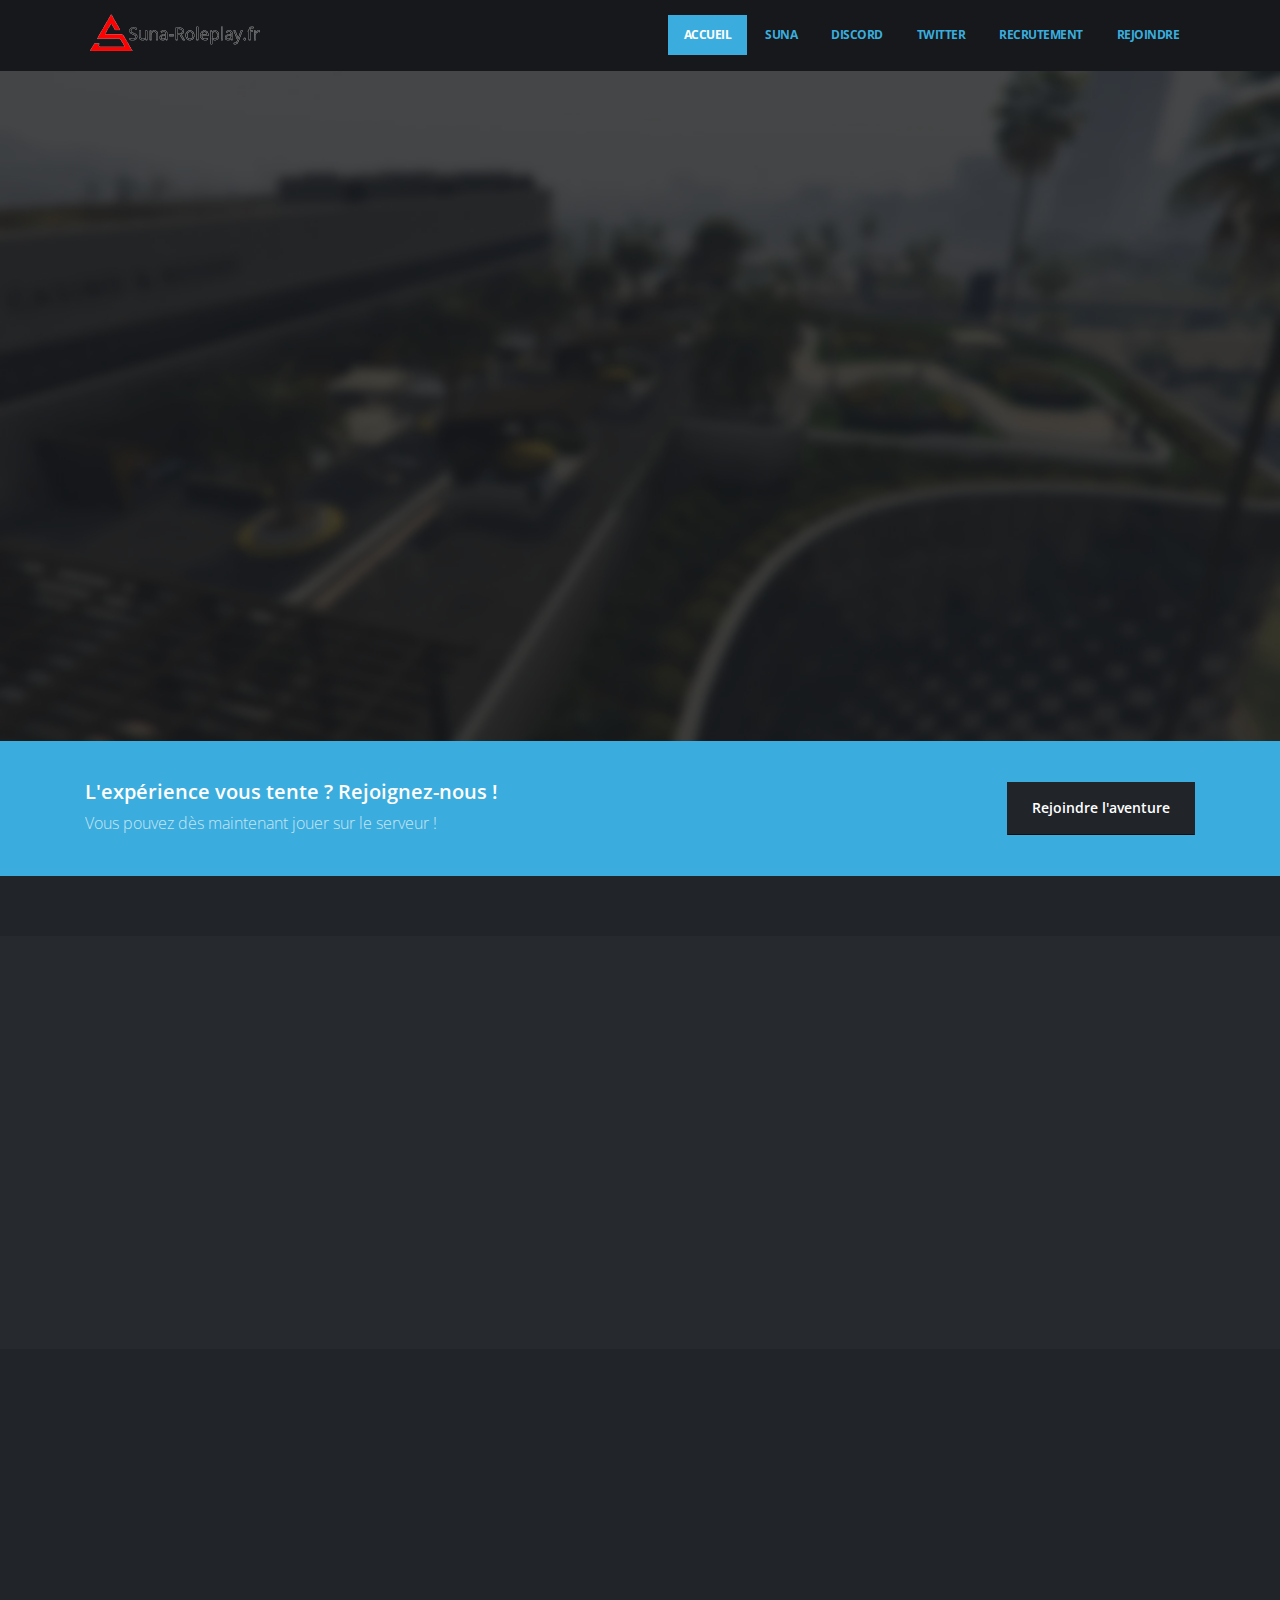
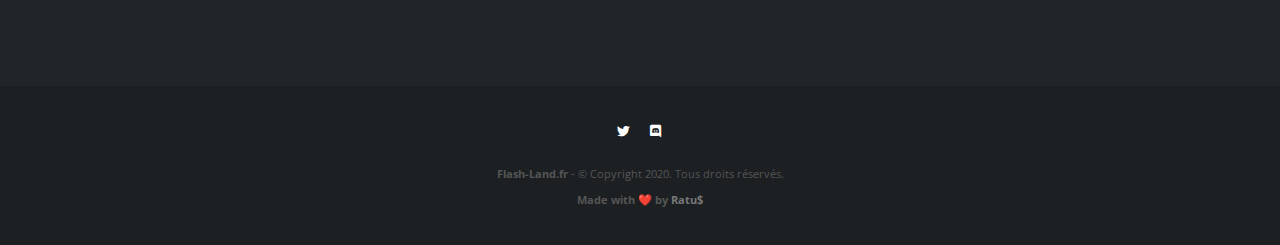
==== commit 77d1e2b5: "Update index.html" ====
--- a/index.html
+++ b/index.html
@@ -142,7 +142,7 @@
                                                     </a>
                                                     <ul class="dropdown-menu">
                                                         <li>
-                                                            <a class="dropdown-item"href="fivem://connect/sunaroieplay.capriceserv.com:30599">
+                                                            <a class="dropdown-item"href="fivem://connect/141.94.61.31:30250">
                                                                 Serveur
                                                             </a>
                                                         </li>
